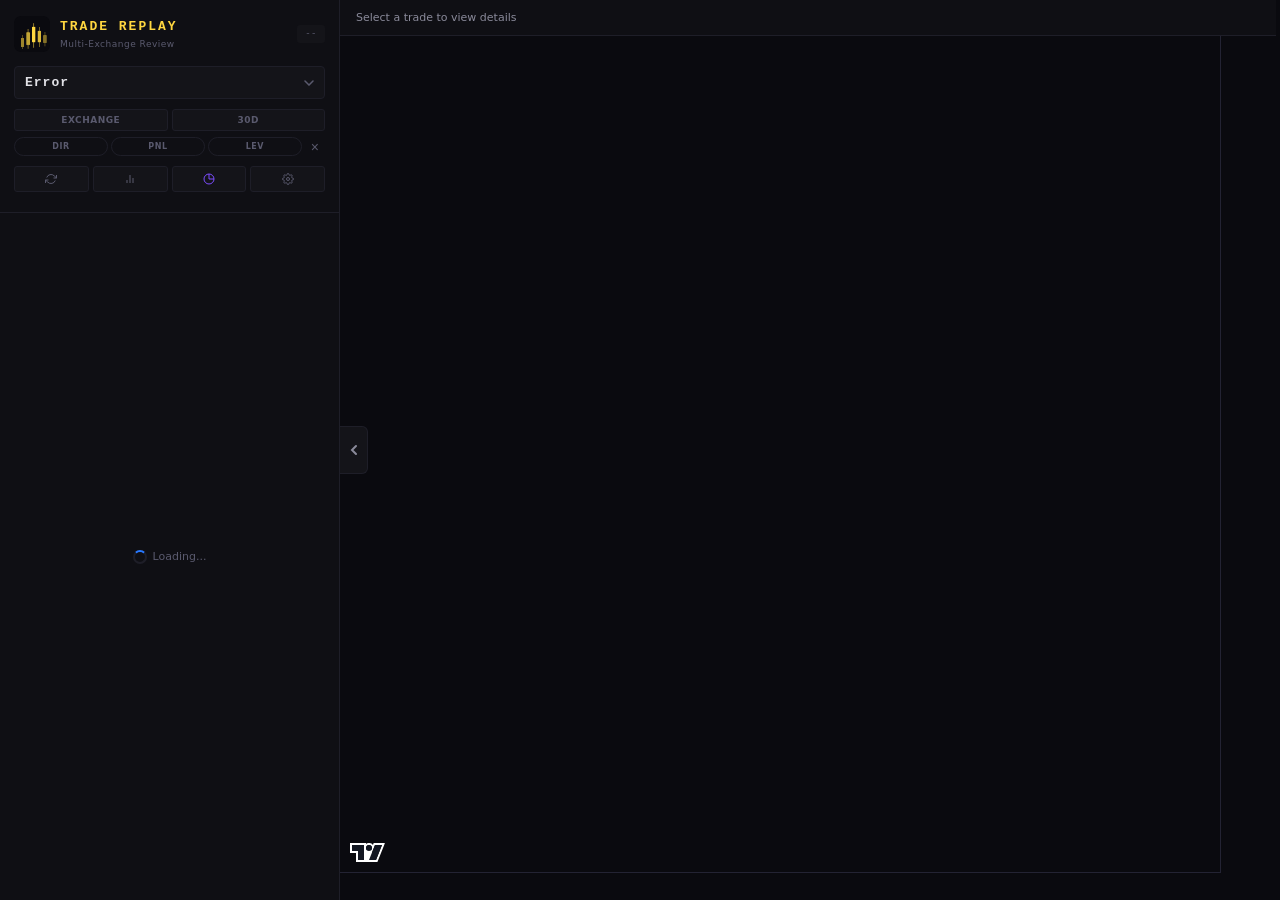
==== static/index.html @ c2395d8b "feat: 更新品牌为 TRADE REPLAY，新增方形logo，更新README - 新增方形黄色K线logo (logo.png, logo.svg) - 品牌名改为 TRADE REPLAY，" ====
<!DOCTYPE html>
<html lang="zh-CN">
<head>
    <meta charset="UTF-8">
    <meta name="viewport" content="width=device-width, initial-scale=1.0, maximum-scale=1.0, user-scalable=no">
    <meta name="apple-mobile-web-app-capable" content="yes">
    <meta name="apple-mobile-web-app-status-bar-style" content="black-translucent">
    <title>Trade Replay</title>
    <script src="/static/js/lightweight-charts.standalone.production.js"></script>
    <script src="/static/js/chart.umd.min.js"></script>
    <link rel="stylesheet" href="/static/css/style.css?v=17">
</head>
<body>
    <div class="app">
        <div class="sidebar" id="sidebar">
            <div class="header">
                <div class="header-brand">
                    <img src="/static/logo.png" class="brand-logo" alt="logo">
                    <div class="brand-info">
                        <span class="brand-name">TRADE REPLAY</span>
                        <span class="brand-sub">Multi-Exchange Review</span>
                    </div>
                    <span class="header-badge" id="totalBadge">--</span>
                </div>
                <div class="ticker-row">
                    <select id="symbolSelect" class="ticker-select">
                        <option>Loading...</option>
                    </select>
                </div>
                <div class="filter-bar">
                    <select id="exchangeSelect" class="f-select">
                        <option value="">EXCHANGE</option>
                        <option value="OKX">OKX</option>
                        <option value="Bybit">Bybit</option>
                        <option value="Bitget">Bitget</option>
                    </select>
                    <select id="daysSelect" class="f-select">
                        <option value="7">7D</option>
                        <option value="14">14D</option>
                        <option value="30" selected>30D</option>
                        <option value="60">60D</option>
                        <option value="90">90D</option>
                        <option value="180">180D</option>
                        <option value="365">1Y</option>
                    </select>
                </div>
                <div class="filter-bar filter-pills">
                    <select id="directionSelect" class="f-pill">
                        <option value="">DIR</option>
                        <option value="long">LONG</option>
                        <option value="short">SHORT</option>
                    </select>
                    <select id="pnlSelect" class="f-pill">
                        <option value="">PNL</option>
                        <option value="win">WIN</option>
                        <option value="loss">LOSS</option>
                    </select>
                    <select id="leverageSelect" class="f-pill">
                        <option value="">LEV</option>
                        <option value="5">≥5x</option>
                        <option value="10">≥10x</option>
                        <option value="20">≥20x</option>
                        <option value="50">≥50x</option>
                        <option value="100">≥100x</option>
                    </select>
                    <button class="f-clear" id="clearFiltersBtn" title="Clear">&times;</button>
                </div>
                <div class="controls">
                    <button id="refreshBtn" class="ctrl-btn">
                        <svg width="12" height="12" viewBox="0 0 24 24" fill="none" stroke="currentColor" stroke-width="2"><path d="M23 4v6h-6"/><path d="M1 20v-6h6"/><path d="M3.51 9a9 9 0 0 1 14.85-3.36L23 10M1 14l4.64 4.36A9 9 0 0 0 20.49 15"/></svg>
                    </button>
                    <button id="statsBtn" class="ctrl-btn">
                        <svg width="12" height="12" viewBox="0 0 24 24" fill="none" stroke="currentColor" stroke-width="2"><path d="M18 20V10"/><path d="M12 20V4"/><path d="M6 20v-6"/></svg>
                    </button>
                    <button id="aiAnalyzeBtn" class="ctrl-btn ai">
                        <svg width="12" height="12" viewBox="0 0 24 24" fill="none" stroke="currentColor" stroke-width="2"><path d="M12 2a10 10 0 1 0 10 10H12V2z"/><path d="M12 2a10 10 0 0 1 10 10"/></svg>
                    </button>
                    <button id="settingsBtn" class="ctrl-btn">
                        <svg width="12" height="12" viewBox="0 0 24 24" fill="none" stroke="currentColor" stroke-width="2"><circle cx="12" cy="12" r="3"/><path d="M19.4 15a1.65 1.65 0 0 0 .33 1.82l.06.06a2 2 0 0 1 0 2.83 2 2 0 0 1-2.83 0l-.06-.06a1.65 1.65 0 0 0-1.82-.33 1.65 1.65 0 0 0-1 1.51V21a2 2 0 0 1-2 2 2 2 0 0 1-2-2v-.09A1.65 1.65 0 0 0 9 19.4a1.65 1.65 0 0 0-1.82.33l-.06.06a2 2 0 0 1-2.83 0 2 2 0 0 1 0-2.83l.06-.06A1.65 1.65 0 0 0 4.68 15a1.65 1.65 0 0 0-1.51-1H3a2 2 0 0 1-2-2 2 2 0 0 1 2-2h.09A1.65 1.65 0 0 0 4.6 9a1.65 1.65 0 0 0-.33-1.82l-.06-.06a2 2 0 0 1 0-2.83 2 2 0 0 1 2.83 0l.06.06A1.65 1.65 0 0 0 9 4.68a1.65 1.65 0 0 0 1-1.51V3a2 2 0 0 1 2-2 2 2 0 0 1 2 2v.09a1.65 1.65 0 0 0 1 1.51 1.65 1.65 0 0 0 1.82-.33l.06-.06a2 2 0 0 1 2.83 0 2 2 0 0 1 0 2.83l-.06.06A1.65 1.65 0 0 0 19.4 9a1.65 1.65 0 0 0 1.51 1H21a2 2 0 0 1 2 2 2 2 0 0 1-2 2h-.09a1.65 1.65 0 0 0-1.51 1z"/></svg>
                    </button>
                </div>
                <div class="stats" id="stats"></div>
            </div>
            <div class="trade-list" id="tradeList">
                <div class="loading"><div class="spinner"></div>Loading...</div>
            </div>
        </div>

        <button class="sidebar-toggle" id="sidebarToggle" onclick="toggleSidebar()">
            <svg width="12" height="12" viewBox="0 0 12 12" fill="currentColor">
                <path d="M8 2L4 6l4 4" stroke="currentColor" stroke-width="2" fill="none" stroke-linecap="round"/>
            </svg>
        </button>

        <div class="main">
            <div class="chart-header" id="chartHeader">
                <span class="info">Select a trade to view details</span>
            </div>
            <div class="replay-bar" id="replayBar" style="display:none;">
                <button class="replay-btn" id="replayPlayBtn" onclick="App.replay.toggle()">Play</button>
                <div class="replay-speeds">
                    <button class="replay-speed active" data-speed="1" onclick="App.replay.setSpeed(1)">1x</button>
                    <button class="replay-speed" data-speed="2" onclick="App.replay.setSpeed(2)">2x</button>
                    <button class="replay-speed" data-speed="5" onclick="App.replay.setSpeed(5)">5x</button>
                    <button class="replay-speed" data-speed="10" onclick="App.replay.setSpeed(10)">10x</button>
                </div>
                <div class="replay-progress-wrap">
                    <div class="replay-progress" id="replayProgress"></div>
                </div>
                <span class="replay-counter" id="replayCounter">0/0</span>
                <button class="replay-close" onclick="App.replay.stop()">&times;</button>
            </div>
            <div class="chart-container">
                <div id="chart"></div>
            </div>
        </div>

        <!-- Stats Panel -->
        <div class="side-panel stats-panel" id="statsPanel">
            <div class="panel-header">
                <h2>Statistics</h2>
                <button class="close-btn" id="closeStatsBtn">&times;</button>
            </div>
            <div class="panel-content" id="statsContent"></div>
        </div>

        <!-- AI Panel -->
        <div class="side-panel ai-panel" id="aiPanel">
            <div class="panel-header">
                <h2>AI Coach</h2>
                <button class="close-btn" id="closeAiPanel">&times;</button>
            </div>
            <div class="panel-content" id="aiContent">
                <div id="aiWeekHeader" style="font-size:10px;color:#5a5a6e;margin-bottom:12px;display:none;">
                    <span id="aiWeekLabel"></span>
                    <span id="aiWeekStats" style="margin-left:8px;"></span>
                </div>
                <div class="ai-loading" id="aiLoading">
                    <div class="spinner"></div>
                    <span>Loading analysis...</span>
                </div>
                <div class="ai-result" id="aiResult" style="display: none;"></div>
                <div id="aiHistorySection" style="margin-top:16px;display:none;">
                    <div style="font-size:9px;color:#5a5a6e;text-transform:uppercase;letter-spacing:1px;margin-bottom:8px;border-top:1px solid #1e1e28;padding-top:12px;">Past Weeks</div>
                    <div id="aiHistoryList"></div>
                </div>
            </div>
        </div>

        <!-- Settings Panel -->
        <div class="side-panel settings-panel" id="settingsPanel">
            <div class="panel-header">
                <h2>Settings</h2>
                <button class="close-btn" id="closeSettingsBtn">&times;</button>
            </div>
            <div class="panel-content settings-content">
                <!-- Status Row -->
                <div class="settings-status-row">
                    <div class="status-dot-group">
                        <div class="status-dot" id="okxStatusDot"></div>
                        <span>OKX</span>
                    </div>
                    <div class="status-dot-group">
                        <div class="status-dot" id="bybitStatusDot"></div>
                        <span>Bybit</span>
                    </div>
                    <div class="status-dot-group">
                        <div class="status-dot" id="bitgetStatusDot"></div>
                        <span>Bitget</span>
                    </div>
                    <div class="status-dot-group">
                        <div class="status-dot" id="aiStatusDot"></div>
                        <span>AI</span>
                    </div>
                </div>

                <!-- Exchanges Section -->
                <div class="settings-section">
                    <div class="settings-section-header" onclick="App.toggleSection('exchanges')">
                        <span class="section-title">
                            <svg width="12" height="12" viewBox="0 0 24 24" fill="none" stroke="currentColor" stroke-width="2"><path d="M12 2L2 7l10 5 10-5-10-5zM2 17l10 5 10-5M2 12l10 5 10-5"/></svg>
                            Exchanges
                        </span>
                        <svg class="section-arrow" id="exchangesArrow" width="12" height="12" viewBox="0 0 24 24" fill="none" stroke="currentColor" stroke-width="2"><polyline points="6 9 12 15 18 9"/></svg>
                    </div>
                    <div class="settings-section-body" id="exchangesBody">
                        <!-- OKX -->
                        <div class="settings-block">
                            <div class="settings-block-title">
                                <span class="tag tag-okx">OKX</span>
                                API Configuration
                            </div>
                            <div class="form-row">
                                <label>API Key</label>
                                <div class="input-group">
                                    <input type="password" id="okxApiKey" placeholder="API Key">
                                    <button class="eye-btn" onclick="App.togglePassword('okxApiKey')">
                                        <svg width="14" height="14" viewBox="0 0 24 24" fill="none" stroke="currentColor" stroke-width="2">
                                            <path d="M1 12s4-8 11-8 11 8 11 8-4 8-11 8-11-8-11-8z"></path>
                                            <circle cx="12" cy="12" r="3"></circle>
                                        </svg>
                                    </button>
                                </div>
                                <div class="form-hint">Current: <code id="okxKeyMasked">--</code></div>
                            </div>
                            <div class="form-row">
                                <label>Secret Key</label>
                                <div class="input-group">
                                    <input type="password" id="okxSecretKey" placeholder="Secret Key">
                                    <button class="eye-btn" onclick="App.togglePassword('okxSecretKey')">
                                        <svg width="14" height="14" viewBox="0 0 24 24" fill="none" stroke="currentColor" stroke-width="2">
                                            <path d="M1 12s4-8 11-8 11 8 11 8-4 8-11 8-11-8-11-8z"></path>
                                            <circle cx="12" cy="12" r="3"></circle>
                                        </svg>
                                    </button>
                                </div>
                                <div class="form-hint">Current: <code id="okxSecretMasked">--</code></div>
                            </div>
                            <div class="form-row">
                                <label>Passphrase</label>
                                <div class="input-group">
                                    <input type="password" id="okxPassphrase" placeholder="Passphrase">
                                </div>
                                <div class="form-hint">Current: <code id="okxPassphraseMasked">--</code></div>
                            </div>
                            <div class="form-actions">
                                <button onclick="App.saveExchangeConfig('okx')" class="btn btn-primary">Save</button>
                            </div>
                        </div>

                        <!-- Bybit -->
                        <div class="settings-block">
                            <div class="settings-block-title">
                                <span class="tag tag-bybit">Bybit</span>
                                API Configuration
                            </div>
                            <div class="form-row">
                                <label>API Key</label>
                                <div class="input-group">
                                    <input type="password" id="bybitApiKey" placeholder="API Key">
                                    <button class="eye-btn" onclick="App.togglePassword('bybitApiKey')">
                                        <svg width="14" height="14" viewBox="0 0 24 24" fill="none" stroke="currentColor" stroke-width="2">
                                            <path d="M1 12s4-8 11-8 11 8 11 8-4 8-11 8-11-8-11-8z"></path>
                                            <circle cx="12" cy="12" r="3"></circle>
                                        </svg>
                                    </button>
                                </div>
                                <div class="form-hint">Current: <code id="bybitKeyMasked">--</code></div>
                            </div>
                            <div class="form-row">
                                <label>Secret Key</label>
                                <div class="input-group">
                                    <input type="password" id="bybitSecretKey" placeholder="Secret Key">
                                    <button class="eye-btn" onclick="App.togglePassword('bybitSecretKey')">
                                        <svg width="14" height="14" viewBox="0 0 24 24" fill="none" stroke="currentColor" stroke-width="2">
                                            <path d="M1 12s4-8 11-8 11 8 11 8-4 8-11 8-11-8-11-8z"></path>
                                            <circle cx="12" cy="12" r="3"></circle>
                                        </svg>
                                    </button>
                                </div>
                                <div class="form-hint">Current: <code id="bybitSecretMasked">--</code></div>
                            </div>
                            <div class="form-actions">
                                <button onclick="App.saveExchangeConfig('bybit')" class="btn btn-primary">Save</button>
                            </div>
                        </div>

                        <!-- Bitget -->
                        <div class="settings-block">
                            <div class="settings-block-title">
                                <span class="tag tag-bitget">Bitget</span>
                                API Configuration
                            </div>
                            <div class="form-row">
                                <label>API Key</label>
                                <div class="input-group">
                                    <input type="password" id="bitgetApiKey" placeholder="API Key">
                                    <button class="eye-btn" onclick="App.togglePassword('bitgetApiKey')">
                                        <svg width="14" height="14" viewBox="0 0 24 24" fill="none" stroke="currentColor" stroke-width="2">
                                            <path d="M1 12s4-8 11-8 11 8 11 8-4 8-11 8-11-8-11-8z"></path>
                                            <circle cx="12" cy="12" r="3"></circle>
                                        </svg>
                                    </button>
                                </div>
                                <div class="form-hint">Current: <code id="bitgetKeyMasked">--</code></div>
                            </div>
                            <div class="form-row">
                                <label>Secret Key</label>
                                <div class="input-group">
                                    <input type="password" id="bitgetSecretKey" placeholder="Secret Key">
                                    <button class="eye-btn" onclick="App.togglePassword('bitgetSecretKey')">
                                        <svg width="14" height="14" viewBox="0 0 24 24" fill="none" stroke="currentColor" stroke-width="2">
                                            <path d="M1 12s4-8 11-8 11 8 11 8-4 8-11 8-11-8-11-8z"></path>
                                            <circle cx="12" cy="12" r="3"></circle>
                                        </svg>
                                    </button>
                                </div>
                                <div class="form-hint">Current: <code id="bitgetSecretMasked">--</code></div>
                            </div>
                            <div class="form-row">
                                <label>Passphrase</label>
                                <div class="input-group">
                                    <input type="password" id="bitgetPassphrase" placeholder="Passphrase">
                                    <button class="eye-btn" onclick="App.togglePassword('bitgetPassphrase')">
                                        <svg width="14" height="14" viewBox="0 0 24 24" fill="none" stroke="currentColor" stroke-width="2">
                                            <path d="M1 12s4-8 11-8 11 8 11 8-4 8-11 8-11-8-11-8z"></path>
                                            <circle cx="12" cy="12" r="3"></circle>
                                        </svg>
                                    </button>
                                </div>
                            </div>
                            <div class="form-actions">
                                <button onclick="App.saveExchangeConfig('bitget')" class="btn btn-primary">Save</button>
                            </div>
                        </div>
                    </div>
                </div>

                <!-- AI Section -->
                <div class="settings-section">
                    <div class="settings-section-header" onclick="App.toggleSection('ai')">
                        <span class="section-title">
                            <svg width="12" height="12" viewBox="0 0 24 24" fill="none" stroke="currentColor" stroke-width="2"><path d="M12 2a4 4 0 0 0-4 4v2H6a2 2 0 0 0-2 2v10a2 2 0 0 0 2 2h12a2 2 0 0 0 2-2V10a2 2 0 0 0-2-2h-2V6a4 4 0 0 0-4-4z"/><circle cx="12" cy="15" r="2"/></svg>
                            AI Coach
                        </span>
                        <svg class="section-arrow" id="aiArrow" width="12" height="12" viewBox="0 0 24 24" fill="none" stroke="currentColor" stroke-width="2"><polyline points="6 9 12 15 18 9"/></svg>
                    </div>
                    <div class="settings-section-body" id="aiBody">
                        <div class="settings-block">
                            <div class="settings-block-title">
                                <span class="tag tag-ai">AI</span>
                                LLM Configuration
                            </div>
                            <div class="form-row">
                                <label>Base URL</label>
                                <div class="input-group">
                                    <input type="text" id="aiBaseUrl" placeholder="https://api.openai.com/v1">
                                </div>
                            </div>
                            <div class="form-row">
                                <label>API Key</label>
                                <div class="input-group">
                                    <input type="password" id="aiApiKey" placeholder="sk-...">
                                    <button class="eye-btn" onclick="App.togglePassword('aiApiKey')">
                                        <svg width="14" height="14" viewBox="0 0 24 24" fill="none" stroke="currentColor" stroke-width="2">
                                            <path d="M1 12s4-8 11-8 11 8 11 8-4 8-11 8-11-8-11-8z"></path>
                                            <circle cx="12" cy="12" r="3"></circle>
                                        </svg>
                                    </button>
                                </div>
                                <div class="form-hint">Current: <code id="aiKeyMasked">--</code></div>
                            </div>
                            <div class="form-row">
                                <label>Model</label>
                                <div class="input-group">
                                    <input type="text" id="aiModel" placeholder="gpt-4o">
                                </div>
                            </div>
                            <div class="form-actions">
                                <button onclick="App.saveAiConfig()" class="btn btn-primary">Save</button>
                                <button onclick="App.testAi()" class="btn btn-secondary">Test</button>
                            </div>
                            <div class="form-status" id="aiStatus"></div>
                            <div class="preset-row">
                                <span class="preset-label">Presets:</span>
                                <button class="preset-btn" onclick="App.fillAiExample('https://api.deepseek.com/v1', 'deepseek-chat')">DeepSeek</button>
                                <button class="preset-btn" onclick="App.fillAiExample('https://api.openai.com/v1', 'gpt-4o')">OpenAI</button>
                                <button class="preset-btn" onclick="App.fillAiExample('https://api.groq.com/openai/v1', 'llama-3.1-70b-versatile')">Groq</button>
                            </div>
                        </div>
                    </div>
                </div>
            </div>
        </div>

        <!-- Trade Review Panel -->
        <div class="side-panel review-panel" id="reviewPanel">
            <div class="panel-header">
                <h2>AI Review</h2>
                <button class="close-btn" id="closeReviewBtn">&times;</button>
            </div>
            <div class="panel-content" id="reviewContent"></div>
        </div>
    </div>

    <script src="/static/js/utils.js?v=16"></script>
    <script src="/static/js/api.js?v=16"></script>
    <script src="/static/js/chart.js?v=16"></script>
    <script src="/static/js/trades.js?v=16"></script>
    <script src="/static/js/app.js?v=16"></script>
</body>
</html>
---- static/css/style.css ----
/* ─── Variables ────────────────────────────────────────────────────────── */
:root {
    --bg: #0a0a0f;
    --bg2: #0f0f14;
    --bg3: #141419;
    --bg4: #1a1a21;
    --border: #1e1e28;
    --border2: #28283a;
    --text: #e1e1e6;
    --text2: #8a8a9a;
    --text3: #5a5a6e;
    --green: #00c853;
    --green-dim: rgba(0, 200, 83, 0.08);
    --red: #ff3d3d;
    --red-dim: rgba(255, 61, 61, 0.08);
    --blue: #2979ff;
    --blue-dim: rgba(41, 121, 255, 0.08);
    --gold: #c8a24c;
    --gold-dim: rgba(200, 162, 76, 0.06);
    --purple: #7c4dff;
    --purple-dim: rgba(124, 77, 255, 0.08);
    --okx: #9a9aa0;
    --bybit: #f7a600;
    --bitget: #00d4aa;
    --radius: 6px;
    --transition: 0.15s ease;
}

/* ─── Reset ────────────────────────────────────────────────────────────── */
* { margin: 0; padding: 0; box-sizing: border-box; }

body {
    background: var(--bg);
    color: var(--text);
    font-family: -apple-system, BlinkMacSystemFont, 'Inter', system-ui, sans-serif;
    height: 100vh;
    height: 100dvh;
    overflow: hidden;
    -webkit-font-smoothing: antialiased;
    font-size: 13px;
    line-height: 1.4;
}

.app { display: flex; height: 100vh; height: 100dvh; }

/* ─── Sidebar ──────────────────────────────────────────────────────────── */
.sidebar {
    width: 340px;
    min-width: 340px;
    background: var(--bg2);
    border-right: 1px solid var(--border);
    display: flex;
    flex-direction: column;
    position: relative;
    transition: width 0.3s ease, min-width 0.3s ease;
}

.sidebar.collapsed {
    width: 0;
    min-width: 0;
    overflow: hidden;
}

.sidebar-toggle {
    position: absolute;
    left: 340px;
    top: 50%;
    transform: translateY(-50%);
    width: 28px;
    height: 48px;
    background: var(--bg3);
    border: 1px solid var(--border);
    border-left: none;
    border-radius: 0 6px 6px 0;
    cursor: pointer;
    display: flex;
    align-items: center;
    justify-content: center;
    color: var(--text2);
    z-index: 10;
    transition: left 0.3s ease, background 0.2s;
}

.sidebar-toggle:hover {
    background: var(--bg4);
    color: var(--text);
}

.sidebar.collapsed ~ .sidebar-toggle {
    left: 0;
}

.sidebar.collapsed ~ .sidebar-toggle svg {
    transform: rotate(180deg);
}

.header {
    padding: 14px;
    border-bottom: 1px solid var(--border);
}

/* ─── Header ──────────────────────────────────────────────────────────── */
.header {
    padding: 16px 14px 12px;
    border-bottom: 1px solid var(--border);
}

.header-brand {
    display: flex;
    align-items: center;
    gap: 10px;
    margin-bottom: 14px;
}

.brand-logo {
    width: 36px;
    height: 36px;
    border-radius: 6px;
    object-fit: cover;
    flex-shrink: 0;
}

.brand-info {
    display: flex;
    flex-direction: column;
    flex: 1;
    min-width: 0;
}

.brand-name {
    font-size: 13px;
    font-weight: 700;
    color: #ffd740;
    letter-spacing: 2px;
    font-family: 'SF Mono', 'JetBrains Mono', 'Fira Code', monospace;
}

.brand-sub {
    font-size: 9px;
    color: var(--text3);
    letter-spacing: 0.5px;
    margin-top: 2px;
}

.header-badge {
    font-size: 9px;
    font-family: 'SF Mono', 'JetBrains Mono', monospace;
    color: var(--text3);
    background: var(--bg3);
    padding: 3px 8px;
    border-radius: 3px;
    letter-spacing: 0.5px;
    flex-shrink: 0;
}

/* ─── Ticker Select ──────────────────────────────────────────────────── */
.ticker-row {
    margin-bottom: 10px;
}

.ticker-select {
    width: 100%;
    background: var(--bg3);
    border: 1px solid var(--border);
    color: var(--text);
    padding: 8px 28px 8px 10px;
    border-radius: 4px;
    font-size: 13px;
    font-weight: 700;
    font-family: 'SF Mono', 'JetBrains Mono', monospace;
    letter-spacing: 1px;
    cursor: pointer;
    transition: border-color var(--transition);
    appearance: none;
    background-image: url("data:image/svg+xml,%3Csvg width='10' height='6' viewBox='0 0 10 6' fill='none' xmlns='http://www.w3.org/2000/svg'%3E%3Cpath d='M1 1L5 5L9 1' stroke='%235a5a6e' stroke-width='1.5' stroke-linecap='round'/%3E%3C/svg%3E");
    background-repeat: no-repeat;
    background-position: right 10px center;
}
.ticker-select:hover { border-color: var(--border2); }
.ticker-select:focus { outline: none; border-color: var(--blue); }

/* ─── Filter Bar ─────────────────────────────────────────────────────── */
.filter-bar {
    display: flex;
    gap: 4px;
    margin-bottom: 6px;
}

.f-select {
    flex: 1;
    background: var(--bg3);
    border: 1px solid var(--border);
    color: var(--text3);
    padding: 5px 8px;
    border-radius: 3px;
    font-size: 9px;
    font-weight: 600;
    font-family: inherit;
    letter-spacing: 0.5px;
    cursor: pointer;
    transition: all var(--transition);
    appearance: none;
    text-align: center;
}
.f-select:hover { border-color: var(--border2); color: var(--text2); }
.f-select:focus { outline: none; border-color: var(--blue); }

.filter-pills { gap: 3px; margin-bottom: 10px; }

.f-pill {
    flex: 1;
    background: transparent;
    border: 1px solid var(--border);
    color: var(--text3);
    padding: 4px 4px;
    border-radius: 10px;
    font-size: 8px;
    font-weight: 700;
    font-family: inherit;
    letter-spacing: 0.5px;
    cursor: pointer;
    transition: all var(--transition);
    appearance: none;
    text-align: center;
    min-width: 0;
}
.f-pill:hover { border-color: var(--border2); color: var(--text2); }
.f-pill:focus { outline: none; border-color: var(--blue); }
.f-pill.active {
    background: var(--blue-dim);
    border-color: rgba(41,121,255,0.3);
    color: var(--blue);
}

.f-clear {
    background: none;
    border: 1px solid transparent;
    color: var(--text3);
    font-size: 14px;
    cursor: pointer;
    padding: 0 5px;
    border-radius: 10px;
    line-height: 1;
    transition: all var(--transition);
    display: flex;
    align-items: center;
    justify-content: center;
}
.f-clear:hover { color: var(--red); background: var(--red-dim); border-color: rgba(255,61,61,0.2); }
.f-clear.hidden { display: none; }

/* ─── Controls ───────────────────────────────────────────────────────── */
.controls {
    display: flex;
    gap: 4px;
    align-items: center;
}

.ctrl-btn {
    flex: 1;
    background: var(--bg3);
    border: 1px solid var(--border);
    color: var(--text3);
    padding: 6px 0;
    border-radius: 3px;
    cursor: pointer;
    font-family: inherit;
    transition: all var(--transition);
    display: flex;
    align-items: center;
    justify-content: center;
}
.ctrl-btn:hover { border-color: var(--border2); color: var(--text); }
.ctrl-btn.ai { color: var(--purple); }
.ctrl-btn.ai:hover { border-color: rgba(124,77,255,0.3); background: var(--purple-dim); }

/* ─── Stats Summary ────────────────────────────────────────────────────── */
.stats {
    display: grid;
    grid-template-columns: repeat(3, 1fr);
    gap: 4px;
    margin-top: 8px;
}

.stat {
    background: var(--bg3);
    border-radius: 4px;
    padding: 6px 4px;
    text-align: center;
}

.stat .label {
    font-size: 8px;
    color: var(--text3);
    text-transform: uppercase;
    letter-spacing: 0.5px;
}

.stat .value {
    font-size: 13px;
    font-weight: 600;
    margin-top: 1px;
    font-family: 'SF Mono', 'JetBrains Mono', monospace;
}

.stat .value.positive { color: var(--green); }
.stat .value.negative { color: var(--red); }

/* ─── Trade List ───────────────────────────────────────────────────────── */
.trade-list {
    flex: 1;
    overflow-y: auto;
    padding: 6px;
}

.trade-list::-webkit-scrollbar { width: 2px; }
.trade-list::-webkit-scrollbar-thumb { background: var(--border); }

.trade-card {
    background: var(--bg3);
    border: 1px solid transparent;
    border-radius: 4px;
    padding: 8px 10px;
    margin-bottom: 2px;
    cursor: pointer;
    transition: all var(--transition);
    position: relative;
}

.trade-card:hover { background: var(--bg4); }
.trade-card.active { border-color: var(--blue); background: var(--blue-dim); }

.trade-card .top {
    display: flex;
    justify-content: space-between;
    align-items: center;
}

.trade-card .left-tags {
    display: flex;
    align-items: center;
    gap: 4px;
}

.trade-card .dir {
    font-size: 9px;
    font-weight: 600;
    padding: 1px 5px;
    border-radius: 2px;
    text-transform: uppercase;
}

.trade-card .dir.long { background: var(--green-dim); color: var(--green); }
.trade-card .dir.short { background: var(--red-dim); color: var(--red); }

.trade-card .exchange {
    font-size: 8px;
    font-weight: 600;
    padding: 1px 4px;
    border-radius: 2px;
    text-transform: uppercase;
    color: var(--text3);
}

.trade-card .pnl {
    font-size: 12px;
    font-weight: 600;
    font-family: 'SF Mono', 'JetBrains Mono', monospace;
}

.trade-card .pnl.positive { color: var(--green); }
.trade-card .pnl.negative { color: var(--red); }

.trade-card .details {
    display: grid;
    grid-template-columns: 1fr 1fr;
    gap: 2px 8px;
    margin-top: 6px;
    font-size: 10px;
    color: var(--text3);
}

.trade-card .details .val {
    color: var(--text2);
    font-family: 'SF Mono', 'JetBrains Mono', monospace;
    font-size: 9px;
}

/* ─── Main Chart ───────────────────────────────────────────────────────── */
.main {
    flex: 1;
    display: flex;
    flex-direction: column;
    min-width: 0;
}

.chart-header {
    padding: 8px 16px;
    border-bottom: 1px solid var(--border);
    display: flex;
    justify-content: space-between;
    align-items: center;
    min-height: 36px;
    background: var(--bg2);
    flex-shrink: 0;
}

.chart-header .info {
    font-size: 11px;
    color: var(--text2);
}

.chart-header .info strong { color: var(--text); }
.chart-header .info.positive { color: var(--green); }
.chart-header .info.negative { color: var(--red); }

.chart-container { flex: 1; position: relative; }
#chart { width: 100%; height: 100%; }

/* ─── AI Review Button ──────────────────────────────────────────────────── */
.ai-review-btn {
    background: var(--purple-dim);
    border: 1px solid rgba(124, 77, 255, 0.2);
    color: var(--purple);
    padding: 3px 10px;
    border-radius: 3px;
    font-size: 9px;
    font-weight: 600;
    cursor: pointer;
    font-family: inherit;
    letter-spacing: 0.5px;
    text-transform: uppercase;
    transition: all var(--transition);
    white-space: nowrap;
}
.ai-review-btn:hover {
    background: rgba(124, 77, 255, 0.15);
    border-color: var(--purple);
}
.ai-review-btn:disabled {
    opacity: 0.5;
    cursor: wait;
}
.ai-review-btn.done {
    background: rgba(0, 200, 83, 0.08);
    border-color: rgba(0, 200, 83, 0.2);
    color: var(--green);
}

/* ─── Replay Controls ──────────────────────────────────────────────────── */
.replay-trigger {
    background: rgba(41, 121, 255, 0.08);
    border: 1px solid rgba(41, 121, 255, 0.2);
    color: var(--blue);
    padding: 3px 10px;
    border-radius: 3px;
    font-size: 9px;
    font-weight: 600;
    cursor: pointer;
    font-family: inherit;
    letter-spacing: 0.5px;
    text-transform: uppercase;
    transition: all var(--transition);
    white-space: nowrap;
}
.replay-trigger:hover {
    background: rgba(41, 121, 255, 0.15);
    border-color: var(--blue);
}

.replay-bar {
    display: flex;
    align-items: center;
    gap: 8px;
    padding: 6px 16px;
    background: var(--bg3);
    border-bottom: 1px solid var(--border);
    flex-shrink: 0;
}

.replay-btn {
    background: var(--blue-dim);
    border: 1px solid rgba(41, 121, 255, 0.2);
    color: var(--blue);
    padding: 4px 14px;
    border-radius: 3px;
    font-size: 10px;
    font-weight: 600;
    cursor: pointer;
    font-family: inherit;
    min-width: 56px;
    transition: all var(--transition);
}
.replay-btn:hover { background: rgba(41, 121, 255, 0.2); }

.replay-speeds {
    display: flex;
    gap: 2px;
}
.replay-speed {
    background: var(--bg4);
    border: 1px solid transparent;
    color: var(--text3);
    padding: 3px 8px;
    border-radius: 3px;
    font-size: 9px;
    font-weight: 600;
    cursor: pointer;
    font-family: monospace;
    transition: all var(--transition);
}
.replay-speed.active {
    background: var(--blue-dim);
    border-color: rgba(41, 121, 255, 0.3);
    color: var(--blue);
}
.replay-speed:hover { color: var(--text2); }

.replay-progress-wrap {
    flex: 1;
    height: 4px;
    background: var(--bg4);
    border-radius: 2px;
    overflow: hidden;
}
.replay-progress {
    height: 100%;
    width: 0;
    background: var(--blue);
    border-radius: 2px;
    transition: width 0.1s linear;
}

.replay-counter {
    font-size: 9px;
    font-family: monospace;
    color: var(--text3);
    min-width: 50px;
    text-align: right;
}

.replay-close {
    background: none;
    border: none;
    color: var(--text3);
    font-size: 16px;
    cursor: pointer;
    padding: 0 4px;
    line-height: 1;
}
.replay-close:hover { color: var(--text); }

/* ─── Loading ──────────────────────────────────────────────────────────── */
.loading {
    display: flex;
    align-items: center;
    justify-content: center;
    height: 100%;
    color: var(--text3);
    font-size: 11px;
    gap: 6px;
}

.spinner {
    width: 14px;
    height: 14px;
    border: 2px solid var(--border);
    border-top-color: var(--blue);
    border-radius: 50%;
    animation: spin 0.6s linear infinite;
}

@keyframes spin { to { transform: rotate(360deg); } }

.empty {
    text-align: center;
    padding: 32px 16px;
    color: var(--text3);
    font-size: 11px;
}

/* ─── Panels (right side, slide animation) ─────────────────────────────── */
.side-panel {
    display: flex;
    flex-direction: column;
    background: var(--bg2);
    border-left: 1px solid var(--border);
    overflow: hidden;
    flex-shrink: 0;
    width: 0;
    opacity: 0;
    transform: translateX(20px);
    transition: width 0.3s cubic-bezier(0.4, 0, 0.2, 1),
                opacity 0.25s ease,
                transform 0.3s cubic-bezier(0.4, 0, 0.2, 1);
    pointer-events: none;
}

.side-panel.open {
    opacity: 1;
    transform: translateX(0);
    pointer-events: auto;
}

.stats-panel.open { width: 400px; }
.ai-panel.open { width: 460px; }
.settings-panel.open { width: 420px; }
.review-panel.open { width: 420px; }

.panel-header {
    display: flex;
    justify-content: space-between;
    align-items: center;
    padding: 12px 16px;
    border-bottom: 1px solid var(--border);
    flex-shrink: 0;
}

.panel-header h2 {
    font-size: 11px;
    font-weight: 600;
    color: var(--text2);
    letter-spacing: 1px;
    text-transform: uppercase;
}

.close-btn {
    background: none;
    border: none;
    color: var(--text3);
    font-size: 18px;
    cursor: pointer;
    width: 24px;
    height: 24px;
    display: flex;
    align-items: center;
    justify-content: center;
    border-radius: 3px;
    transition: all var(--transition);
}

.close-btn:hover { color: var(--text); background: var(--bg3); }

.panel-content {
    flex: 1;
    overflow-y: auto;
    padding: 16px;
}

.panel-content::-webkit-scrollbar { width: 2px; }
.panel-content::-webkit-scrollbar-thumb { background: var(--border); }

/* ─── AI Panel ─────────────────────────────────────────────────────────── */
.ai-loading {
    display: flex;
    flex-direction: column;
    align-items: center;
    justify-content: center;
    height: 160px;
    color: var(--text3);
    font-size: 12px;
    gap: 10px;
}

.ai-result {
    font-size: 12px;
    line-height: 1.7;
    color: var(--text);
}

.ai-result h3 {
    font-size: 12px;
    color: var(--purple);
    margin: 16px 0 8px;
    font-weight: 600;
}

.ai-result strong { font-weight: 600; }
.ai-result .highlight { color: var(--red); }
.ai-result .positive { color: var(--green); }

/* ─── Settings ─────────────────────────────────────────────────────────── */
.settings-content { padding: 12px 16px; }

.settings-status-row {
    display: flex;
    gap: 16px;
    padding: 10px 12px;
    background: var(--bg3);
    border-radius: 4px;
    margin-bottom: 16px;
}

.status-dot-group {
    display: flex;
    align-items: center;
    gap: 6px;
    font-size: 10px;
    color: var(--text3);
    font-weight: 500;
    text-transform: uppercase;
    letter-spacing: 0.5px;
}

.status-dot {
    width: 6px;
    height: 6px;
    border-radius: 50%;
    background: var(--text3);
    transition: all var(--transition);
}

.status-dot.active {
    background: var(--green);
    box-shadow: 0 0 6px rgba(0, 200, 83, 0.4);
}

.settings-block {
    margin-bottom: 12px;
    padding: 12px;
    background: var(--bg3);
    border: 1px solid var(--border);
    border-radius: 4px;
}

.settings-block-title {
    font-size: 10px;
    font-weight: 600;
    color: var(--text2);
    text-transform: uppercase;
    letter-spacing: 0.5px;
    margin-bottom: 12px;
    display: flex;
    align-items: center;
    gap: 6px;
}

.tag {
    font-size: 8px;
    font-weight: 700;
    padding: 2px 5px;
    border-radius: 2px;
    text-transform: uppercase;
    letter-spacing: 0.3px;
}

.tag-okx { background: rgba(154, 154, 160, 0.1); color: var(--okx); }
.tag-bybit { background: rgba(247, 166, 0, 0.1); color: var(--bybit); }
.tag-bitget { background: rgba(0, 212, 170, 0.1); color: var(--bitget); }
.tag-ai { background: var(--purple-dim); color: var(--purple); }

/* ─── Settings Sections (Collapsible) ─────────────────────────────────── */
.settings-section {
    margin-bottom: 8px;
    border: 1px solid var(--border);
    border-radius: 4px;
    overflow: hidden;
}

.settings-section-header {
    display: flex;
    align-items: center;
    justify-content: space-between;
    padding: 10px 12px;
    background: var(--bg2);
    cursor: pointer;
    user-select: none;
    transition: background var(--transition);
}

.settings-section-header:hover {
    background: var(--bg3);
}

.section-title {
    display: flex;
    align-items: center;
    gap: 8px;
    font-size: 10px;
    font-weight: 600;
    color: var(--text2);
    text-transform: uppercase;
    letter-spacing: 0.5px;
}

.section-title svg {
    color: var(--text3);
}

.section-arrow {
    color: var(--text3);
    transition: transform 0.3s cubic-bezier(0.4, 0, 0.2, 1);
}

.settings-section.collapsed .section-arrow {
    transform: rotate(-90deg);
}

.settings-section-body {
    padding: 8px;
    background: var(--bg);
    max-height: 600px;
    opacity: 1;
    overflow: hidden;
    transition: max-height 0.35s cubic-bezier(0.4, 0, 0.2, 1),
                opacity 0.25s ease,
                padding 0.3s ease;
}

.settings-section.collapsed .settings-section-body {
    max-height: 0;
    opacity: 0;
    padding-top: 0;
    padding-bottom: 0;
}

.form-row { margin-bottom: 10px; }

.form-row label {
    display: block;
    font-size: 9px;
    font-weight: 600;
    color: var(--text3);
    text-transform: uppercase;
    letter-spacing: 0.5px;
    margin-bottom: 4px;
}

.input-group {
    display: flex;
    position: relative;
}

.input-group input {
    flex: 1;
    background: var(--bg);
    border: 1px solid var(--border);
    color: var(--text);
    padding: 7px 10px;
    border-radius: 3px;
    font-size: 11px;
    font-family: 'SF Mono', 'JetBrains Mono', monospace;
    transition: border-color var(--transition);
}

.input-group input:focus {
    outline: none;
    border-color: var(--blue);
}

.input-group input::placeholder { color: var(--text3); }

.eye-btn {
    position: absolute;
    right: 6px;
    top: 50%;
    transform: translateY(-50%);
    background: none;
    border: none;
    color: var(--text3);
    cursor: pointer;
    padding: 2px;
    display: flex;
    align-items: center;
}

.eye-btn:hover { color: var(--text2); }

.form-hint {
    font-size: 9px;
    color: var(--text3);
    margin-top: 3px;
}

.form-hint code {
    font-family: 'SF Mono', 'JetBrains Mono', monospace;
    color: var(--text2);
    background: var(--bg);
    padding: 1px 4px;
    border-radius: 2px;
    font-size: 9px;
}

.form-actions {
    display: flex;
    gap: 6px;
    margin-top: 10px;
}

.btn {
    flex: 1;
    padding: 6px 12px;
    border-radius: 3px;
    font-size: 10px;
    font-weight: 600;
    cursor: pointer;
    font-family: inherit;
    transition: all var(--transition);
    text-transform: uppercase;
    letter-spacing: 0.5px;
}

.btn-primary {
    background: var(--blue);
    border: 1px solid var(--blue);
    color: white;
}

.btn-primary:hover { background: #1a6aff; }

.btn-secondary {
    background: var(--bg);
    border: 1px solid var(--border);
    color: var(--text2);
}

.btn-secondary:hover { border-color: var(--border2); color: var(--text); }

.form-status {
    font-size: 10px;
    min-height: 16px;
    margin-top: 6px;
}

.form-status.success { color: var(--green); }
.form-status.error { color: var(--red); }

.preset-row {
    display: flex;
    align-items: center;
    gap: 6px;
    margin-top: 10px;
    padding-top: 10px;
    border-top: 1px solid var(--border);
}

.preset-label {
    font-size: 9px;
    color: var(--text3);
    text-transform: uppercase;
    letter-spacing: 0.3px;
}

.preset-btn {
    background: var(--bg);
    border: 1px solid var(--border);
    color: var(--text3);
    padding: 3px 8px;
    border-radius: 3px;
    font-size: 9px;
    cursor: pointer;
    transition: all var(--transition);
}

.preset-btn:hover {
    border-color: var(--blue);
    color: var(--text2);
}

/* ─── Stats Panel ──────────────────────────────────────────────────────── */
.stats-section { margin-bottom: 16px; }

.stats-section-title {
    font-size: 9px;
    color: var(--text3);
    text-transform: uppercase;
    letter-spacing: 0.8px;
    margin-bottom: 8px;
    padding-bottom: 4px;
    border-bottom: 1px solid var(--border);
    font-weight: 600;
}

.stats-grid {
    display: grid;
    grid-template-columns: 1fr 1fr;
    gap: 4px;
}

.stats-item {
    background: var(--bg3);
    border-radius: 3px;
    padding: 8px 10px;
}

.stats-item .label {
    font-size: 8px;
    color: var(--text3);
    text-transform: uppercase;
    letter-spacing: 0.3px;
}

.stats-item .value {
    font-size: 13px;
    font-weight: 600;
    margin-top: 2px;
    font-family: 'SF Mono', 'JetBrains Mono', monospace;
}

.stats-item .value.positive { color: var(--green); }
.stats-item .value.negative { color: var(--red); }
.stats-item .value.neutral { color: var(--text); }

.chart-wrapper {
    background: var(--bg3);
    border-radius: 4px;
    padding: 10px;
    margin-bottom: 8px;
    border: 1px solid var(--border);
}

.chart-title {
    font-size: 9px;
    color: var(--text3);
    text-transform: uppercase;
    letter-spacing: 0.5px;
    margin-bottom: 6px;
    font-weight: 600;
}

.chart-wrapper canvas {
    width: 100% !important;
    height: 120px !important;
}

.progress-bar {
    height: 3px;
    background: var(--bg);
    border-radius: 2px;
    margin-top: 6px;
    overflow: hidden;
}

.progress-bar .fill {
    height: 100%;
    border-radius: 2px;
}

.progress-bar .fill.green { background: var(--green); }
.progress-bar .fill.red { background: var(--red); }

.back-btn {
    background: none;
    border: none;
    color: var(--text3);
    font-size: 11px;
    cursor: pointer;
    padding: 2px 4px;
    margin-right: 6px;
    border-radius: 3px;
    transition: all var(--transition);
}

.back-btn:hover { color: var(--text); }

/* ─── Responsive ───────────────────────────────────────────────────────── */
@media (max-width: 768px) {
    .app { flex-direction: column; }
    .sidebar {
        width: 100%;
        min-width: 100%;
        max-height: 45vh;
        border-right: none;
        border-bottom: 1px solid var(--border);
    }
    .main {
        flex: 1;
        min-height: 0;
    }
    .chart-container { min-height: 200px; }
    /* On mobile, panels overlay instead of pushing */
    .side-panel {
        position: fixed;
        top: 0;
        right: 0;
        width: 0 !important;
        height: 100vh;
        height: 100dvh;
        z-index: 100;
        border-left: 1px solid var(--border);
        transform: translateX(100%);
    }
    .side-panel.open {
        width: 100% !important;
        transform: translateX(0);
    }
    .trade-card .details { font-size: 9px; }
    .trade-card .details .val { font-size: 8px; }
}
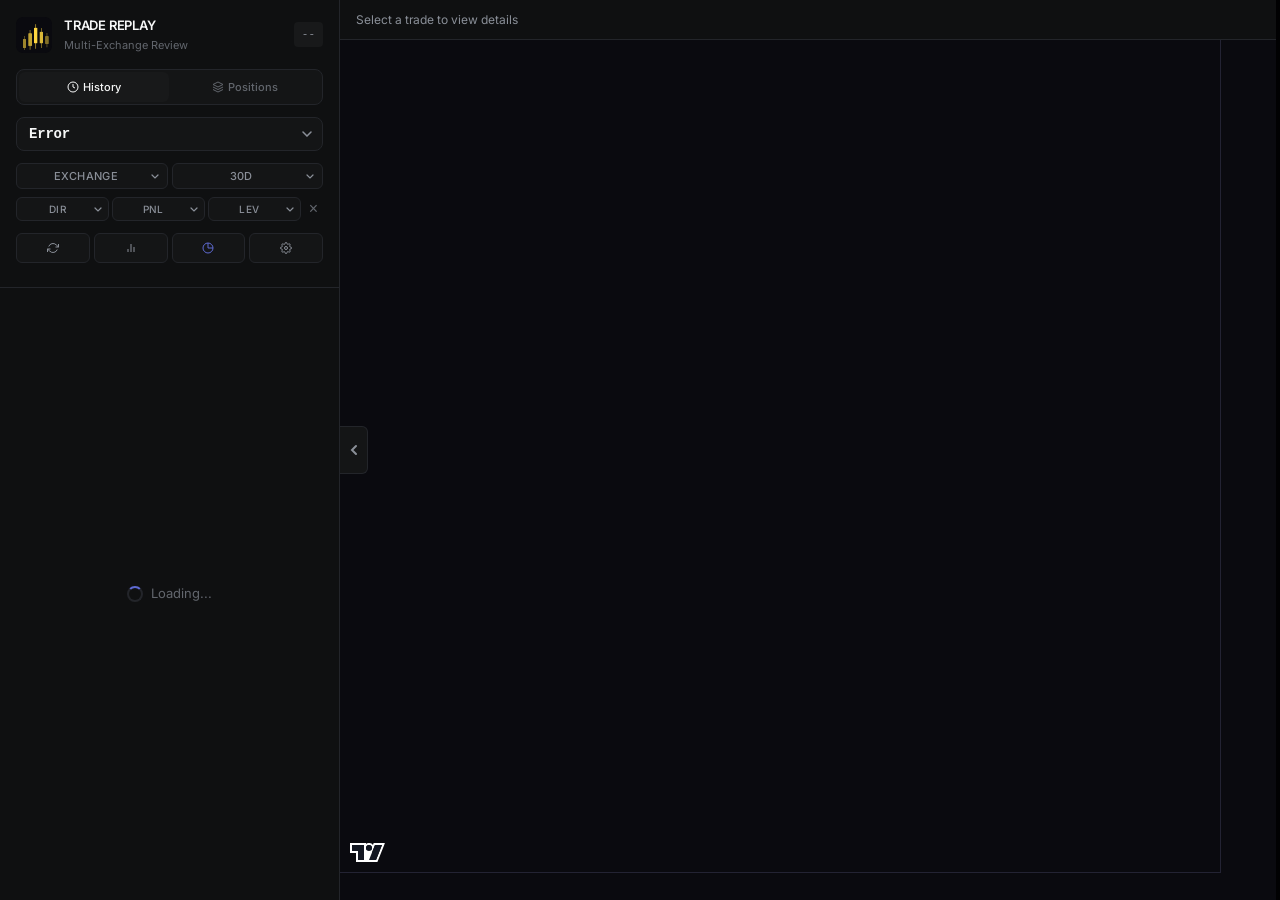
==== commit 0f515628: "feat: real-time position monitoring + UI unification - Real-time position polling (10s interval) wit" ====
--- a/static/index.html
+++ b/static/index.html
@@ -8,81 +8,105 @@
     <title>Trade Replay</title>
     <script src="/static/js/lightweight-charts.standalone.production.js"></script>
     <script src="/static/js/chart.umd.min.js"></script>
-    <link rel="stylesheet" href="/static/css/style.css?v=17">
+    <link rel="stylesheet" href="/static/css/style.css?v=23">
 </head>
 <body>
     <div class="app">
         <div class="sidebar" id="sidebar">
-            <div class="header">
-                <div class="header-brand">
-                    <img src="/static/logo.png" class="brand-logo" alt="logo">
-                    <div class="brand-info">
-                        <span class="brand-name">TRADE REPLAY</span>
-                        <span class="brand-sub">Multi-Exchange Review</span>
-                    </div>
-                    <span class="header-badge" id="totalBadge">--</span>
-                </div>
-                <div class="ticker-row">
-                    <select id="symbolSelect" class="ticker-select">
-                        <option>Loading...</option>
-                    </select>
-                </div>
-                <div class="filter-bar">
-                    <select id="exchangeSelect" class="f-select">
-                        <option value="">EXCHANGE</option>
-                        <option value="OKX">OKX</option>
-                        <option value="Bybit">Bybit</option>
-                        <option value="Bitget">Bitget</option>
-                    </select>
-                    <select id="daysSelect" class="f-select">
-                        <option value="7">7D</option>
-                        <option value="14">14D</option>
-                        <option value="30" selected>30D</option>
-                        <option value="60">60D</option>
-                        <option value="90">90D</option>
-                        <option value="180">180D</option>
-                        <option value="365">1Y</option>
-                    </select>
-                </div>
-                <div class="filter-bar filter-pills">
-                    <select id="directionSelect" class="f-pill">
-                        <option value="">DIR</option>
-                        <option value="long">LONG</option>
-                        <option value="short">SHORT</option>
-                    </select>
-                    <select id="pnlSelect" class="f-pill">
-                        <option value="">PNL</option>
-                        <option value="win">WIN</option>
-                        <option value="loss">LOSS</option>
-                    </select>
-                    <select id="leverageSelect" class="f-pill">
-                        <option value="">LEV</option>
-                        <option value="5">≥5x</option>
-                        <option value="10">≥10x</option>
-                        <option value="20">≥20x</option>
+            <div class="sidebar-content">
+                <!-- Brand Header -->
+                <div class="header">
+                    <div class="header-brand">
+                        <img src="/static/logo.png" class="brand-logo" alt="logo">
+                        <div class="brand-info">
+                            <span class="brand-name">TRADE REPLAY</span>
+                            <span class="brand-sub">Multi-Exchange Review</span>
+                        </div>
+                        <span class="header-badge" id="totalBadge">--</span>
+                    </div>
+
+                    <!-- View Toggle -->
+                    <div class="view-toggle">
+                        <button class="view-tab active" data-view="history" onclick="App.switchView('history')">
+                            <svg width="12" height="12" viewBox="0 0 24 24" fill="none" stroke="currentColor" stroke-width="2"><circle cx="12" cy="12" r="10"/><polyline points="12 6 12 12 16 14"/></svg>
+                            History
+                        </button>
+                        <button class="view-tab" data-view="positions" onclick="App.switchView('positions')">
+                            <svg width="12" height="12" viewBox="0 0 24 24" fill="none" stroke="currentColor" stroke-width="2"><path d="M12 2L2 7l10 5 10-5-10-5z"/><path d="M2 17l10 5 10-5"/><path d="M2 12l10 5 10-5"/></svg>
+                            Positions
+                        </button>
+                    </div>
+
+                    <!-- History View (filters + controls) -->
+                    <div id="historyControls">
+                        <div class="ticker-row">
+                            <select id="symbolSelect" class="ticker-select">
+                                <option>Loading...</option>
+                            </select>
+                        </div>
+                        <div class="filter-bar">
+                            <select id="exchangeSelect" class="f-select">
+                                <option value="">EXCHANGE</option>
+                                <option value="OKX">OKX</option>
+                                <option value="Bybit">Bybit</option>
+                                <option value="Bitget">Bitget</option>
+                            </select>
+                            <select id="daysSelect" class="f-select">
+                                <option value="7">7D</option>
+                                <option value="14">14D</option>
+                                <option value="30" selected>30D</option>
+                                <option value="60">60D</option>
+                                <option value="90">90D</option>
+                                <option value="180">180D</option>
+                                <option value="365">1Y</option>
+                            </select>
+                        </div>
+                        <div class="filter-bar filter-pills">
+                            <select id="directionSelect" class="f-pill">
+                                <option value="">DIR</option>
+                                <option value="long">LONG</option>
+                                <option value="short">SHORT</option>
+                            </select>
+                            <select id="pnlSelect" class="f-pill">
+                                <option value="">PNL</option>
+                                <option value="win">WIN</option>
+                                <option value="loss">LOSS</option>
+                            </select>
+                            <select id="leverageSelect" class="f-pill">
+                                <option value="">LEV</option>
+                                <option value="5">≥5x</option>
+                                <option value="10">≥10x</option>
+                                <option value="20">≥20x</option>
                         <option value="50">≥50x</option>
                         <option value="100">≥100x</option>
                     </select>
                     <button class="f-clear" id="clearFiltersBtn" title="Clear">&times;</button>
-                </div>
-                <div class="controls">
-                    <button id="refreshBtn" class="ctrl-btn">
-                        <svg width="12" height="12" viewBox="0 0 24 24" fill="none" stroke="currentColor" stroke-width="2"><path d="M23 4v6h-6"/><path d="M1 20v-6h6"/><path d="M3.51 9a9 9 0 0 1 14.85-3.36L23 10M1 14l4.64 4.36A9 9 0 0 0 20.49 15"/></svg>
-                    </button>
-                    <button id="statsBtn" class="ctrl-btn">
-                        <svg width="12" height="12" viewBox="0 0 24 24" fill="none" stroke="currentColor" stroke-width="2"><path d="M18 20V10"/><path d="M12 20V4"/><path d="M6 20v-6"/></svg>
-                    </button>
-                    <button id="aiAnalyzeBtn" class="ctrl-btn ai">
-                        <svg width="12" height="12" viewBox="0 0 24 24" fill="none" stroke="currentColor" stroke-width="2"><path d="M12 2a10 10 0 1 0 10 10H12V2z"/><path d="M12 2a10 10 0 0 1 10 10"/></svg>
-                    </button>
-                    <button id="settingsBtn" class="ctrl-btn">
-                        <svg width="12" height="12" viewBox="0 0 24 24" fill="none" stroke="currentColor" stroke-width="2"><circle cx="12" cy="12" r="3"/><path d="M19.4 15a1.65 1.65 0 0 0 .33 1.82l.06.06a2 2 0 0 1 0 2.83 2 2 0 0 1-2.83 0l-.06-.06a1.65 1.65 0 0 0-1.82-.33 1.65 1.65 0 0 0-1 1.51V21a2 2 0 0 1-2 2 2 2 0 0 1-2-2v-.09A1.65 1.65 0 0 0 9 19.4a1.65 1.65 0 0 0-1.82.33l-.06.06a2 2 0 0 1-2.83 0 2 2 0 0 1 0-2.83l.06-.06A1.65 1.65 0 0 0 4.68 15a1.65 1.65 0 0 0-1.51-1H3a2 2 0 0 1-2-2 2 2 0 0 1 2-2h.09A1.65 1.65 0 0 0 4.6 9a1.65 1.65 0 0 0-.33-1.82l-.06-.06a2 2 0 0 1 0-2.83 2 2 0 0 1 2.83 0l.06.06A1.65 1.65 0 0 0 9 4.68a1.65 1.65 0 0 0 1-1.51V3a2 2 0 0 1 2-2 2 2 0 0 1 2 2v.09a1.65 1.65 0 0 0 1 1.51 1.65 1.65 0 0 0 1.82-.33l.06-.06a2 2 0 0 1 2.83 0 2 2 0 0 1 0 2.83l-.06.06A1.65 1.65 0 0 0 19.4 9a1.65 1.65 0 0 0 1.51 1H21a2 2 0 0 1 2 2 2 2 0 0 1-2 2h-.09a1.65 1.65 0 0 0-1.51 1z"/></svg>
-                    </button>
-                </div>
-                <div class="stats" id="stats"></div>
-            </div>
-            <div class="trade-list" id="tradeList">
-                <div class="loading"><div class="spinner"></div>Loading...</div>
+                        </div>
+                        <div class="controls">
+                            <button id="refreshBtn" class="ctrl-btn">
+                                <svg width="12" height="12" viewBox="0 0 24 24" fill="none" stroke="currentColor" stroke-width="2"><path d="M23 4v6h-6"/><path d="M1 20v-6h6"/><path d="M3.51 9a9 9 0 0 1 14.85-3.36L23 10M1 14l4.64 4.36A9 9 0 0 0 20.49 15"/></svg>
+                            </button>
+                            <button id="statsBtn" class="ctrl-btn">
+                                <svg width="12" height="12" viewBox="0 0 24 24" fill="none" stroke="currentColor" stroke-width="2"><path d="M18 20V10"/><path d="M12 20V4"/><path d="M6 20v-6"/></svg>
+                            </button>
+                            <button id="aiAnalyzeBtn" class="ctrl-btn ai">
+                                <svg width="12" height="12" viewBox="0 0 24 24" fill="none" stroke="currentColor" stroke-width="2"><path d="M12 2a10 10 0 1 0 10 10H12V2z"/><path d="M12 2a10 10 0 0 1 10 10"/></svg>
+                            </button>
+                            <button id="settingsBtn" class="ctrl-btn">
+                                <svg width="12" height="12" viewBox="0 0 24 24" fill="none" stroke="currentColor" stroke-width="2"><circle cx="12" cy="12" r="3"/><path d="M19.4 15a1.65 1.65 0 0 0 .33 1.82l.06.06a2 2 0 0 1 0 2.83 2 2 0 0 1-2.83 0l-.06-.06a1.65 1.65 0 0 0-1.82-.33 1.65 1.65 0 0 0-1 1.51V21a2 2 0 0 1-2 2 2 2 0 0 1-2-2v-.09A1.65 1.65 0 0 0 9 19.4a1.65 1.65 0 0 0-1.82.33l-.06.06a2 2 0 0 1-2.83 0 2 2 0 0 1 0-2.83l.06-.06A1.65 1.65 0 0 0 4.68 15a1.65 1.65 0 0 0-1.51-1H3a2 2 0 0 1-2-2 2 2 0 0 1 2-2h.09A1.65 1.65 0 0 0 4.6 9a1.65 1.65 0 0 0-.33-1.82l-.06-.06a2 2 0 0 1 0-2.83 2 2 0 0 1 2.83 0l.06.06A1.65 1.65 0 0 0 9 4.68a1.65 1.65 0 0 0 1-1.51V3a2 2 0 0 1 2-2 2 2 0 0 1 2 2v.09a1.65 1.65 0 0 0 1 1.51 1.65 1.65 0 0 0 1.82-.33l.06-.06a2 2 0 0 1 2.83 0 2 2 0 0 1 0 2.83l-.06.06A1.65 1.65 0 0 0 19.4 9a1.65 1.65 0 0 0 1.51 1H21a2 2 0 0 1 2 2 2 2 0 0 1-2 2h-.09a1.65 1.65 0 0 0-1.51 1z"/></svg>
+                            </button>
+                        </div>
+                        <div class="stats" id="stats"></div>
+                    </div>
+                </div>
+
+                <!-- Trade List / Positions Container -->
+                <div class="trade-list" id="tradeList">
+                    <div class="loading"><div class="spinner"></div>Loading...</div>
+                </div>
+                <div class="positions-list" id="positionsList" style="display:none;">
+                    <div class="loading"><div class="spinner"></div>Loading positions...</div>
+                </div>
             </div>
         </div>
 
@@ -131,7 +155,7 @@
                 <button class="close-btn" id="closeAiPanel">&times;</button>
             </div>
             <div class="panel-content" id="aiContent">
-                <div id="aiWeekHeader" style="font-size:10px;color:#5a5a6e;margin-bottom:12px;display:none;">
+                <div id="aiWeekHeader" style="font-size:11px;color:var(--text3);margin-bottom:12px;display:none;">
                     <span id="aiWeekLabel"></span>
                     <span id="aiWeekStats" style="margin-left:8px;"></span>
                 </div>
@@ -141,7 +165,7 @@
                 </div>
                 <div class="ai-result" id="aiResult" style="display: none;"></div>
                 <div id="aiHistorySection" style="margin-top:16px;display:none;">
-                    <div style="font-size:9px;color:#5a5a6e;text-transform:uppercase;letter-spacing:1px;margin-bottom:8px;border-top:1px solid #1e1e28;padding-top:12px;">Past Weeks</div>
+                    <div style="font-size:10px;color:var(--text3);text-transform:uppercase;letter-spacing:1px;margin-bottom:8px;border-top:1px solid var(--border-light);padding-top:12px;">Past Weeks</div>
                     <div id="aiHistoryList"></div>
                 </div>
             </div>
@@ -383,10 +407,10 @@
         </div>
     </div>
 
-    <script src="/static/js/utils.js?v=16"></script>
-    <script src="/static/js/api.js?v=16"></script>
-    <script src="/static/js/chart.js?v=16"></script>
-    <script src="/static/js/trades.js?v=16"></script>
-    <script src="/static/js/app.js?v=16"></script>
+    <script src="/static/js/utils.js?v=23"></script>
+    <script src="/static/js/api.js?v=23"></script>
+    <script src="/static/js/chart.js?v=23"></script>
+    <script src="/static/js/trades.js?v=23"></script>
+    <script src="/static/js/app.js?v=23"></script>
 </body>
 </html>
--- a/static/css/style.css
+++ b/static/css/style.css
@@ -1,58 +1,121 @@
-/* ─── Variables ────────────────────────────────────────────────────────── */
+/* ═══════════════════════════════════════════════════════════════════════════
+   TRADE REPLAY — Linear Design System
+   ═══════════════════════════════════════════════════════════════════════════ */
+
+/* ─── Font Import ────────────────────────────────────────────────────────── */
+@import url('https://fonts.googleapis.com/css2?family=Inter:wght@400;500;600;700&display=swap');
+
+/* ─── Design Tokens ──────────────────────────────────────────────────────── */
 :root {
-    --bg: #0a0a0f;
-    --bg2: #0f0f14;
-    --bg3: #141419;
-    --bg4: #1a1a21;
-    --border: #1e1e28;
-    --border2: #28283a;
-    --text: #e1e1e6;
-    --text2: #8a8a9a;
-    --text3: #5a5a6e;
-    --green: #00c853;
-    --green-dim: rgba(0, 200, 83, 0.08);
-    --red: #ff3d3d;
-    --red-dim: rgba(255, 61, 61, 0.08);
-    --blue: #2979ff;
-    --blue-dim: rgba(41, 121, 255, 0.08);
-    --gold: #c8a24c;
-    --gold-dim: rgba(200, 162, 76, 0.06);
-    --purple: #7c4dff;
-    --purple-dim: rgba(124, 77, 255, 0.08);
-    --okx: #9a9aa0;
+    /* Canvas & Surfaces — Linear's 4-step ladder */
+    --canvas: #010102;
+    --surface-1: #0f1011;
+    --surface-2: #141516;
+    --surface-3: #18191a;
+    --surface-4: #191a1b;
+
+    /* Hairline borders */
+    --hairline: #23252a;
+    --hairline-strong: #34343a;
+    --hairline-tertiary: #3e3e44;
+
+    /* Text hierarchy */
+    --ink: #f7f8f8;
+    --ink-muted: #d0d6e0;
+    --ink-subtle: #8a8f98;
+    --ink-tertiary: #62666d;
+
+    /* Primary accent — Linear lavender-blue */
+    --primary: #5e6ad2;
+    --primary-hover: #828fff;
+    --primary-focus: #5e69d1;
+    --primary-dim: rgba(94, 106, 210, 0.12);
+
+    /* Semantic — trading adapted */
+    --green: #27a644;
+    --green-dim: rgba(39, 166, 68, 0.12);
+    --red: #e5484d;
+    --red-dim: rgba(229, 72, 77, 0.12);
+
+    /* Exchange brand colors */
+    --okx: #8a8f98;
     --bybit: #f7a600;
     --bitget: #00d4aa;
-    --radius: 6px;
-    --transition: 0.15s ease;
-}
-
-/* ─── Reset ────────────────────────────────────────────────────────────── */
+
+    /* Typography */
+    --font-sans: 'Inter', -apple-system, BlinkMacSystemFont, 'Segoe UI', system-ui, sans-serif;
+    --font-mono: 'JetBrains Mono', 'SF Mono', 'Fira Code', ui-monospace, monospace;
+
+    /* Spacing (4px grid) */
+    --sp-1: 4px;
+    --sp-2: 8px;
+    --sp-3: 12px;
+    --sp-4: 16px;
+    --sp-5: 20px;
+    --sp-6: 24px;
+    --sp-8: 32px;
+    --sp-10: 40px;
+    --sp-12: 48px;
+
+    /* Border radius */
+    --r-xs: 4px;
+    --r-sm: 6px;
+    --r-md: 8px;
+    --r-lg: 12px;
+    --r-xl: 16px;
+    --r-pill: 9999px;
+
+    /* Transitions */
+    --ease: cubic-bezier(0.25, 0.1, 0.25, 1);
+    --t-fast: 0.12s var(--ease);
+    --t-normal: 0.2s var(--ease);
+}
+
+/* ─── Reset ──────────────────────────────────────────────────────────────── */
 * { margin: 0; padding: 0; box-sizing: border-box; }
 
 body {
-    background: var(--bg);
-    color: var(--text);
-    font-family: -apple-system, BlinkMacSystemFont, 'Inter', system-ui, sans-serif;
+    background: var(--canvas);
+    color: var(--ink);
+    font-family: var(--font-sans);
+    font-size: 14px;
+    font-weight: 400;
+    line-height: 1.5;
+    letter-spacing: -0.05px;
     height: 100vh;
     height: 100dvh;
     overflow: hidden;
     -webkit-font-smoothing: antialiased;
-    font-size: 13px;
-    line-height: 1.4;
+    -moz-osx-font-smoothing: grayscale;
 }
 
 .app { display: flex; height: 100vh; height: 100dvh; }
 
-/* ─── Sidebar ──────────────────────────────────────────────────────────── */
+/* ─── Scrollbar ──────────────────────────────────────────────────────────── */
+::-webkit-scrollbar { width: 4px; }
+::-webkit-scrollbar-track { background: transparent; }
+::-webkit-scrollbar-thumb { background: var(--hairline); border-radius: var(--r-pill); }
+::-webkit-scrollbar-thumb:hover { background: var(--hairline-strong); }
+
+/* ─── Sidebar ────────────────────────────────────────────────────────────── */
 .sidebar {
     width: 340px;
     min-width: 340px;
-    background: var(--bg2);
-    border-right: 1px solid var(--border);
+    background: var(--surface-1);
+    border-right: 1px solid var(--hairline);
     display: flex;
     flex-direction: column;
     position: relative;
-    transition: width 0.3s ease, min-width 0.3s ease;
+    transition: width 0.3s var(--ease), min-width 0.3s var(--ease);
+    height: 100vh;
+    height: 100dvh;
+}
+
+.sidebar-content {
+    display: flex;
+    flex-direction: column;
+    height: 100%;
+    min-height: 0;
 }
 
 .sidebar.collapsed {
@@ -68,54 +131,42 @@
     transform: translateY(-50%);
     width: 28px;
     height: 48px;
-    background: var(--bg3);
-    border: 1px solid var(--border);
+    background: var(--surface-2);
+    border: 1px solid var(--hairline);
     border-left: none;
-    border-radius: 0 6px 6px 0;
+    border-radius: 0 var(--r-sm) var(--r-sm) 0;
     cursor: pointer;
     display: flex;
     align-items: center;
     justify-content: center;
-    color: var(--text2);
+    color: var(--ink-subtle);
     z-index: 10;
-    transition: left 0.3s ease, background 0.2s;
-}
-
-.sidebar-toggle:hover {
-    background: var(--bg4);
-    color: var(--text);
-}
-
-.sidebar.collapsed ~ .sidebar-toggle {
-    left: 0;
-}
-
-.sidebar.collapsed ~ .sidebar-toggle svg {
-    transform: rotate(180deg);
-}
-
+    transition: left 0.3s var(--ease), background var(--t-fast), color var(--t-fast);
+}
+
+.sidebar-toggle:hover { background: var(--surface-3); color: var(--ink); }
+
+.sidebar.collapsed ~ .sidebar-toggle { left: 0; }
+.sidebar.collapsed ~ .sidebar-toggle svg { transform: rotate(180deg); }
+
+/* ─── Header ─────────────────────────────────────────────────────────────── */
 .header {
-    padding: 14px;
-    border-bottom: 1px solid var(--border);
-}
-
-/* ─── Header ──────────────────────────────────────────────────────────── */
-.header {
-    padding: 16px 14px 12px;
-    border-bottom: 1px solid var(--border);
+    padding: var(--sp-4);
+    border-bottom: 1px solid var(--hairline);
+    flex-shrink: 0;
 }
 
 .header-brand {
     display: flex;
     align-items: center;
-    gap: 10px;
-    margin-bottom: 14px;
+    gap: var(--sp-3);
+    margin-bottom: var(--sp-4);
 }
 
 .brand-logo {
     width: 36px;
     height: 36px;
-    border-radius: 6px;
+    border-radius: var(--r-sm);
     object-fit: cover;
     flex-shrink: 0;
 }
@@ -129,206 +180,225 @@
 
 .brand-name {
     font-size: 13px;
-    font-weight: 700;
-    color: #ffd740;
-    letter-spacing: 2px;
-    font-family: 'SF Mono', 'JetBrains Mono', 'Fira Code', monospace;
+    font-weight: 600;
+    color: var(--ink);
+    letter-spacing: -0.2px;
+    font-family: var(--font-sans);
 }
 
 .brand-sub {
-    font-size: 9px;
-    color: var(--text3);
-    letter-spacing: 0.5px;
-    margin-top: 2px;
+    font-size: 11px;
+    color: var(--ink-tertiary);
+    letter-spacing: 0;
+    margin-top: 1px;
 }
 
 .header-badge {
-    font-size: 9px;
-    font-family: 'SF Mono', 'JetBrains Mono', monospace;
-    color: var(--text3);
-    background: var(--bg3);
-    padding: 3px 8px;
-    border-radius: 3px;
-    letter-spacing: 0.5px;
+    font-size: 11px;
+    font-family: var(--font-mono);
+    color: var(--ink-subtle);
+    background: var(--surface-3);
+    padding: var(--sp-1) var(--sp-2);
+    border-radius: var(--r-xs);
+    letter-spacing: 0;
     flex-shrink: 0;
 }
 
-/* ─── Ticker Select ──────────────────────────────────────────────────── */
-.ticker-row {
-    margin-bottom: 10px;
-}
+/* ─── Ticker Select ──────────────────────────────────────────────────────── */
+.ticker-row { margin-bottom: var(--sp-3); }
 
 .ticker-select {
     width: 100%;
-    background: var(--bg3);
-    border: 1px solid var(--border);
-    color: var(--text);
-    padding: 8px 28px 8px 10px;
-    border-radius: 4px;
-    font-size: 13px;
-    font-weight: 700;
-    font-family: 'SF Mono', 'JetBrains Mono', monospace;
-    letter-spacing: 1px;
-    cursor: pointer;
-    transition: border-color var(--transition);
+    background: var(--surface-2);
+    border: 1px solid var(--hairline);
+    color: var(--ink);
+    padding: var(--sp-2) var(--sp-8) var(--sp-2) var(--sp-3);
+    border-radius: var(--r-md);
+    font-size: 14px;
+    font-weight: 600;
+    font-family: var(--font-mono);
+    letter-spacing: -0.2px;
+    cursor: pointer;
+    transition: border-color var(--t-fast);
     appearance: none;
-    background-image: url("data:image/svg+xml,%3Csvg width='10' height='6' viewBox='0 0 10 6' fill='none' xmlns='http://www.w3.org/2000/svg'%3E%3Cpath d='M1 1L5 5L9 1' stroke='%235a5a6e' stroke-width='1.5' stroke-linecap='round'/%3E%3C/svg%3E");
+    background-image: url("data:image/svg+xml,%3Csvg width='10' height='6' viewBox='0 0 10 6' fill='none' xmlns='http://www.w3.org/2000/svg'%3E%3Cpath d='M1 1L5 5L9 1' stroke='%238a8f98' stroke-width='1.5' stroke-linecap='round'/%3E%3C/svg%3E");
     background-repeat: no-repeat;
     background-position: right 10px center;
 }
-.ticker-select:hover { border-color: var(--border2); }
-.ticker-select:focus { outline: none; border-color: var(--blue); }
-
-/* ─── Filter Bar ─────────────────────────────────────────────────────── */
+
+.ticker-select:hover { border-color: var(--hairline-strong); }
+.ticker-select:focus { outline: none; border-color: var(--primary); outline: 2px solid rgba(94, 106, 210, 0.3); }
+
+/* ─── Filter Bar ─────────────────────────────────────────────────────────── */
 .filter-bar {
     display: flex;
-    gap: 4px;
-    margin-bottom: 6px;
+    gap: var(--sp-1);
+    margin-bottom: var(--sp-2);
 }
 
 .f-select {
     flex: 1;
-    background: var(--bg3);
-    border: 1px solid var(--border);
-    color: var(--text3);
-    padding: 5px 8px;
-    border-radius: 3px;
-    font-size: 9px;
-    font-weight: 600;
-    font-family: inherit;
-    letter-spacing: 0.5px;
-    cursor: pointer;
-    transition: all var(--transition);
+    background: var(--surface-2);
+    border: 1px solid var(--hairline);
+    color: var(--ink-subtle);
+    padding: 5px var(--sp-2);
+    border-radius: var(--r-sm);
+    font-size: 11px;
+    font-weight: 500;
+    font-family: var(--font-sans);
+    letter-spacing: 0.3px;
+    cursor: pointer;
+    transition: all var(--t-fast);
     appearance: none;
     text-align: center;
-}
-.f-select:hover { border-color: var(--border2); color: var(--text2); }
-.f-select:focus { outline: none; border-color: var(--blue); }
-
-.filter-pills { gap: 3px; margin-bottom: 10px; }
+    text-align-last: center;
+    background-image: url("data:image/svg+xml,%3Csvg width='8' height='5' viewBox='0 0 8 5' fill='none' xmlns='http://www.w3.org/2000/svg'%3E%3Cpath d='M1 1L4 4L7 1' stroke='%238a8f98' stroke-width='1.2' stroke-linecap='round'/%3E%3C/svg%3E");
+    background-repeat: no-repeat;
+    background-position: right 8px center;
+    padding-right: 20px;
+}
+
+.f-select:hover { border-color: var(--hairline-strong); color: var(--ink-muted); }
+.f-select:focus { outline: none; border-color: var(--primary); }
+
+.filter-pills { gap: 3px; margin-bottom: var(--sp-3); }
 
 .f-pill {
     flex: 1;
-    background: transparent;
-    border: 1px solid var(--border);
-    color: var(--text3);
-    padding: 4px 4px;
-    border-radius: 10px;
-    font-size: 8px;
-    font-weight: 700;
-    font-family: inherit;
-    letter-spacing: 0.5px;
-    cursor: pointer;
-    transition: all var(--transition);
+    background: var(--surface-2);
+    border: 1px solid var(--hairline);
+    color: var(--ink-subtle);
+    padding: 5px var(--sp-2);
+    border-radius: var(--r-sm);
+    font-size: 10px;
+    font-weight: 500;
+    font-family: var(--font-sans);
+    letter-spacing: 0.3px;
+    cursor: pointer;
+    transition: all var(--t-fast);
     appearance: none;
     text-align: center;
+    text-align-last: center;
     min-width: 0;
-}
-.f-pill:hover { border-color: var(--border2); color: var(--text2); }
-.f-pill:focus { outline: none; border-color: var(--blue); }
+    background-image: url("data:image/svg+xml,%3Csvg width='8' height='5' viewBox='0 0 8 5' fill='none' xmlns='http://www.w3.org/2000/svg'%3E%3Cpath d='M1 1L4 4L7 1' stroke='%238a8f98' stroke-width='1.2' stroke-linecap='round'/%3E%3C/svg%3E");
+    background-repeat: no-repeat;
+    background-position: right 6px center;
+    padding-right: 18px;
+}
+
+.f-pill:hover { border-color: var(--hairline-strong); color: var(--ink-muted); }
+.f-pill:focus { outline: none; border-color: var(--primary); }
 .f-pill.active {
-    background: var(--blue-dim);
-    border-color: rgba(41,121,255,0.3);
-    color: var(--blue);
+    background: var(--primary-dim);
+    border-color: rgba(94, 106, 210, 0.3);
+    color: var(--primary-hover);
 }
 
 .f-clear {
     background: none;
     border: 1px solid transparent;
-    color: var(--text3);
-    font-size: 14px;
-    cursor: pointer;
-    padding: 0 5px;
-    border-radius: 10px;
+    color: var(--ink-tertiary);
+    font-size: 16px;
+    cursor: pointer;
+    padding: 0 var(--sp-1);
+    border-radius: var(--r-pill);
     line-height: 1;
-    transition: all var(--transition);
+    transition: all var(--t-fast);
     display: flex;
     align-items: center;
     justify-content: center;
 }
-.f-clear:hover { color: var(--red); background: var(--red-dim); border-color: rgba(255,61,61,0.2); }
+
+.f-clear:hover { color: var(--red); background: var(--red-dim); }
 .f-clear.hidden { display: none; }
 
-/* ─── Controls ───────────────────────────────────────────────────────── */
+/* ─── Controls ───────────────────────────────────────────────────────────── */
 .controls {
     display: flex;
-    gap: 4px;
+    gap: var(--sp-1);
     align-items: center;
 }
 
 .ctrl-btn {
     flex: 1;
-    background: var(--bg3);
-    border: 1px solid var(--border);
-    color: var(--text3);
-    padding: 6px 0;
-    border-radius: 3px;
-    cursor: pointer;
-    font-family: inherit;
-    transition: all var(--transition);
+    background: var(--surface-2);
+    border: 1px solid var(--hairline);
+    color: var(--ink-subtle);
+    padding: var(--sp-2) 0;
+    border-radius: var(--r-sm);
+    cursor: pointer;
+    font-family: var(--font-sans);
+    transition: all var(--t-fast);
     display: flex;
     align-items: center;
     justify-content: center;
 }
-.ctrl-btn:hover { border-color: var(--border2); color: var(--text); }
-.ctrl-btn.ai { color: var(--purple); }
-.ctrl-btn.ai:hover { border-color: rgba(124,77,255,0.3); background: var(--purple-dim); }
-
-/* ─── Stats Summary ────────────────────────────────────────────────────── */
+
+.ctrl-btn:hover { border-color: var(--hairline-strong); color: var(--ink); }
+.ctrl-btn.ai { color: var(--primary); }
+.ctrl-btn.ai:hover { border-color: rgba(94, 106, 210, 0.3); background: var(--primary-dim); }
+
+/* ─── Stats Summary ──────────────────────────────────────────────────────── */
 .stats {
     display: grid;
     grid-template-columns: repeat(3, 1fr);
-    gap: 4px;
-    margin-top: 8px;
+    gap: var(--sp-1);
+    margin-top: var(--sp-2);
 }
 
 .stat {
-    background: var(--bg3);
-    border-radius: 4px;
-    padding: 6px 4px;
+    background: var(--surface-2);
+    border-radius: var(--r-sm);
+    padding: var(--sp-2) var(--sp-1);
     text-align: center;
 }
 
 .stat .label {
-    font-size: 8px;
-    color: var(--text3);
-    text-transform: uppercase;
-    letter-spacing: 0.5px;
+    font-size: 10px;
+    color: var(--ink-tertiary);
+    text-transform: uppercase;
+    letter-spacing: 0.4px;
+    font-weight: 500;
 }
 
 .stat .value {
-    font-size: 13px;
+    font-size: 14px;
     font-weight: 600;
     margin-top: 1px;
-    font-family: 'SF Mono', 'JetBrains Mono', monospace;
+    font-family: var(--font-mono);
+    letter-spacing: -0.2px;
 }
 
 .stat .value.positive { color: var(--green); }
 .stat .value.negative { color: var(--red); }
 
-/* ─── Trade List ───────────────────────────────────────────────────────── */
+/* ─── Trade List ─────────────────────────────────────────────────────────── */
 .trade-list {
     flex: 1;
     overflow-y: auto;
-    padding: 6px;
-}
-
-.trade-list::-webkit-scrollbar { width: 2px; }
-.trade-list::-webkit-scrollbar-thumb { background: var(--border); }
+    padding: var(--sp-2);
+}
 
 .trade-card {
-    background: var(--bg3);
+    background: transparent;
     border: 1px solid transparent;
-    border-radius: 4px;
-    padding: 8px 10px;
-    margin-bottom: 2px;
-    cursor: pointer;
-    transition: all var(--transition);
+    border-radius: var(--r-md);
+    padding: var(--sp-3);
+    margin-bottom: 1px;
+    cursor: pointer;
+    transition: all var(--t-fast);
     position: relative;
 }
 
-.trade-card:hover { background: var(--bg4); }
-.trade-card.active { border-color: var(--blue); background: var(--blue-dim); }
+.trade-card:hover {
+    background: var(--surface-2);
+    border-color: var(--hairline);
+}
+
+.trade-card.active {
+    background: var(--surface-3);
+    border-color: var(--primary);
+}
 
 .trade-card .top {
     display: flex;
@@ -339,54 +409,254 @@
 .trade-card .left-tags {
     display: flex;
     align-items: center;
-    gap: 4px;
-}
-
-.trade-card .dir {
+    gap: var(--sp-1);
+}
+
+.trade-num {
+    font-size: 10px;
+    font-weight: 600;
+    color: var(--ink-tertiary);
+    font-family: var(--font-mono);
+    min-width: 24px;
+}
+
+/* ─── View Toggle ────────────────────────────────────────────────────────── */
+.view-toggle {
+    display: flex;
+    gap: 2px;
+    background: var(--surface-2);
+    border: 1px solid var(--hairline);
+    border-radius: var(--r-md);
+    padding: 2px;
+    margin-bottom: var(--sp-3);
+}
+
+.view-tab {
+    flex: 1;
+    display: flex;
+    align-items: center;
+    justify-content: center;
+    gap: var(--sp-1);
+    padding: var(--sp-2) var(--sp-3);
+    background: transparent;
+    border: none;
+    border-radius: var(--r-sm);
+    color: var(--ink-tertiary);
+    font-size: 11px;
+    font-weight: 500;
+    font-family: var(--font-sans);
+    cursor: pointer;
+    transition: all var(--t-fast);
+}
+
+.view-tab:hover {
+    color: var(--ink-subtle);
+}
+
+.view-tab.active {
+    background: var(--surface-3);
+    color: var(--ink);
+}
+
+/* ─── Positions Summary ──────────────────────────────────────────────────── */
+.positions-summary {
+    display: grid;
+    grid-template-columns: repeat(3, 1fr);
+    gap: var(--sp-1);
+    margin-bottom: var(--sp-2);
+    padding: var(--sp-2);
+    background: var(--surface-2);
+    border-radius: var(--r-md);
+    border: 1px solid var(--hairline);
+}
+
+.pos-stat {
+    text-align: center;
+}
+
+.pos-stat .label {
     font-size: 9px;
+    color: var(--ink-tertiary);
+    text-transform: uppercase;
+    letter-spacing: 0.4px;
+    font-weight: 500;
+}
+
+.pos-stat .value {
+    font-size: 13px;
     font-weight: 600;
-    padding: 1px 5px;
-    border-radius: 2px;
-    text-transform: uppercase;
-}
-
-.trade-card .dir.long { background: var(--green-dim); color: var(--green); }
-.trade-card .dir.short { background: var(--red-dim); color: var(--red); }
-
-.trade-card .exchange {
-    font-size: 8px;
+    font-family: var(--font-mono);
+    letter-spacing: -0.2px;
+    margin-top: 2px;
+}
+
+.pos-stat .value.positive { color: var(--green); }
+.pos-stat .value.negative { color: var(--red); }
+
+/* ─── Position Card (unified with trade-card) ───────────────────────────── */
+.positions-list {
+    flex: 1;
+    overflow-y: auto;
+    padding: var(--sp-2);
+}
+
+.position-card {
+    background: transparent;
+    border: 1px solid transparent;
+    border-radius: var(--r-md);
+    padding: var(--sp-3);
+    margin-bottom: 1px;
+    cursor: pointer;
+    transition: all var(--t-fast);
+}
+
+.position-card:hover {
+    background: var(--surface-2);
+    border-color: var(--hairline);
+}
+
+.position-card.active {
+    background: var(--surface-3);
+    border-color: var(--accent);
+}
+
+.pos-header {
+    display: flex;
+    align-items: center;
+    gap: var(--sp-1);
+    margin-bottom: var(--sp-2);
+}
+
+.pos-symbol {
+    font-size: 13px;
     font-weight: 600;
-    padding: 1px 4px;
-    border-radius: 2px;
-    text-transform: uppercase;
-    color: var(--text3);
-}
-
-.trade-card .pnl {
+    color: var(--ink);
+    flex: 1;
+}
+
+.pos-lev {
+    font-size: 10px;
+    font-weight: 500;
+    color: var(--ink-tertiary);
+    font-family: var(--font-mono);
+    background: var(--surface-3);
+    padding: 2px 6px;
+    border-radius: var(--r-xs);
+}
+
+.pos-pnl {
+    display: flex;
+    align-items: baseline;
+    gap: var(--sp-2);
+    margin-bottom: var(--sp-2);
+}
+
+.pos-pnl .pnl-value {
+    font-size: 14px;
+    font-weight: 600;
+    font-family: var(--font-mono);
+    letter-spacing: -0.2px;
+}
+
+.pos-pnl .pnl-pct {
+    font-size: 11px;
+    font-weight: 500;
+    font-family: var(--font-mono);
+}
+
+.pos-pnl.positive .pnl-value,
+.pos-pnl.positive .pnl-pct { color: var(--green); }
+
+.pos-pnl.negative .pnl-value,
+.pos-pnl.negative .pnl-pct { color: var(--red); }
+
+.pos-details {
+    display: grid;
+    grid-template-columns: 1fr 1fr;
+    gap: 2px var(--sp-2);
     font-size: 12px;
+    color: var(--ink-tertiary);
+}
+
+.pos-detail {
+    display: flex;
+    justify-content: space-between;
+    align-items: center;
+    padding: var(--sp-1) 0;
+}
+
+.pos-detail .label {
+    font-size: 10px;
+    color: var(--ink-tertiary);
+    text-transform: uppercase;
+    letter-spacing: 0.3px;
+}
+
+.pos-detail .val {
+    font-size: 11px;
+    color: var(--ink-subtle);
+    font-family: var(--font-mono);
+    letter-spacing: -0.1px;
+}
+
+.pos-detail.liq-price .val {
+    color: var(--red);
+}
+
+/* ─── Shared Card Badges (trade-card + position-card) ──────────────────── */
+.dir {
+    font-size: 10px;
+    font-weight: 500;
+    padding: 2px 6px;
+    border-radius: var(--r-xs);
+    text-transform: uppercase;
+    letter-spacing: 0.3px;
+}
+
+.dir.long { background: var(--green-dim); color: var(--green); }
+.dir.short { background: var(--red-dim); color: var(--red); }
+
+.exchange {
+    font-size: 10px;
+    font-weight: 500;
+    padding: 2px 5px;
+    border-radius: var(--r-xs);
+    text-transform: uppercase;
+    color: var(--ink-tertiary);
+    background: var(--surface-3);
+}
+
+.exchange.okx { background: rgba(138, 143, 152, 0.1); color: var(--okx); }
+.exchange.bybit { background: rgba(247, 166, 0, 0.1); color: var(--bybit); }
+.exchange.bitget { background: rgba(0, 212, 170, 0.1); color: var(--bitget); }
+
+.pnl {
+    font-size: 13px;
     font-weight: 600;
-    font-family: 'SF Mono', 'JetBrains Mono', monospace;
-}
-
-.trade-card .pnl.positive { color: var(--green); }
-.trade-card .pnl.negative { color: var(--red); }
+    font-family: var(--font-mono);
+    letter-spacing: -0.2px;
+}
+
+.pnl.positive { color: var(--green); }
+.pnl.negative { color: var(--red); }
 
 .trade-card .details {
     display: grid;
     grid-template-columns: 1fr 1fr;
-    gap: 2px 8px;
-    margin-top: 6px;
-    font-size: 10px;
-    color: var(--text3);
+    gap: 2px var(--sp-2);
+    margin-top: var(--sp-2);
+    font-size: 12px;
+    color: var(--ink-tertiary);
 }
 
 .trade-card .details .val {
-    color: var(--text2);
-    font-family: 'SF Mono', 'JetBrains Mono', monospace;
-    font-size: 9px;
-}
-
-/* ─── Main Chart ───────────────────────────────────────────────────────── */
+    color: var(--ink-subtle);
+    font-family: var(--font-mono);
+    font-size: 11px;
+    letter-spacing: -0.1px;
+}
+
+/* ─── Main Chart ─────────────────────────────────────────────────────────── */
 .main {
     flex: 1;
     display: flex;
@@ -395,146 +665,151 @@
 }
 
 .chart-header {
-    padding: 8px 16px;
-    border-bottom: 1px solid var(--border);
+    padding: var(--sp-2) var(--sp-4);
+    border-bottom: 1px solid var(--hairline);
     display: flex;
     justify-content: space-between;
     align-items: center;
-    min-height: 36px;
-    background: var(--bg2);
+    min-height: 40px;
+    background: var(--surface-1);
     flex-shrink: 0;
 }
 
 .chart-header .info {
-    font-size: 11px;
-    color: var(--text2);
-}
-
-.chart-header .info strong { color: var(--text); }
+    font-size: 12px;
+    color: var(--ink-subtle);
+}
+
+.chart-header .info strong { color: var(--ink); font-weight: 500; }
 .chart-header .info.positive { color: var(--green); }
 .chart-header .info.negative { color: var(--red); }
 
-.chart-container { flex: 1; position: relative; }
+.chart-container { flex: 1; position: relative; background: var(--canvas); }
 #chart { width: 100%; height: 100%; }
 
-/* ─── AI Review Button ──────────────────────────────────────────────────── */
+/* ─── AI Review Button ───────────────────────────────────────────────────── */
 .ai-review-btn {
-    background: var(--purple-dim);
-    border: 1px solid rgba(124, 77, 255, 0.2);
-    color: var(--purple);
-    padding: 3px 10px;
-    border-radius: 3px;
-    font-size: 9px;
-    font-weight: 600;
-    cursor: pointer;
-    font-family: inherit;
-    letter-spacing: 0.5px;
-    text-transform: uppercase;
-    transition: all var(--transition);
+    background: var(--primary-dim);
+    border: 1px solid rgba(94, 106, 210, 0.2);
+    color: var(--primary-hover);
+    padding: var(--sp-1) var(--sp-3);
+    border-radius: var(--r-sm);
+    font-size: 11px;
+    font-weight: 500;
+    cursor: pointer;
+    font-family: var(--font-sans);
+    letter-spacing: 0;
+    text-transform: uppercase;
+    transition: all var(--t-fast);
     white-space: nowrap;
 }
+
 .ai-review-btn:hover {
-    background: rgba(124, 77, 255, 0.15);
-    border-color: var(--purple);
-}
-.ai-review-btn:disabled {
-    opacity: 0.5;
-    cursor: wait;
-}
+    background: rgba(94, 106, 210, 0.18);
+    border-color: var(--primary);
+}
+
+.ai-review-btn:disabled { opacity: 0.5; cursor: wait; }
 .ai-review-btn.done {
-    background: rgba(0, 200, 83, 0.08);
-    border-color: rgba(0, 200, 83, 0.2);
+    background: var(--green-dim);
+    border-color: rgba(39, 166, 68, 0.2);
     color: var(--green);
 }
 
-/* ─── Replay Controls ──────────────────────────────────────────────────── */
+/* ─── Replay Controls ────────────────────────────────────────────────────── */
 .replay-trigger {
-    background: rgba(41, 121, 255, 0.08);
-    border: 1px solid rgba(41, 121, 255, 0.2);
-    color: var(--blue);
-    padding: 3px 10px;
-    border-radius: 3px;
-    font-size: 9px;
-    font-weight: 600;
-    cursor: pointer;
-    font-family: inherit;
-    letter-spacing: 0.5px;
-    text-transform: uppercase;
-    transition: all var(--transition);
+    background: var(--primary-dim);
+    border: 1px solid rgba(94, 106, 210, 0.2);
+    color: var(--primary-hover);
+    padding: var(--sp-1) var(--sp-3);
+    border-radius: var(--r-sm);
+    font-size: 11px;
+    font-weight: 500;
+    cursor: pointer;
+    font-family: var(--font-sans);
+    letter-spacing: 0;
+    text-transform: uppercase;
+    transition: all var(--t-fast);
     white-space: nowrap;
 }
+
 .replay-trigger:hover {
-    background: rgba(41, 121, 255, 0.15);
-    border-color: var(--blue);
+    background: rgba(94, 106, 210, 0.18);
+    border-color: var(--primary);
 }
 
 .replay-bar {
     display: flex;
     align-items: center;
-    gap: 8px;
-    padding: 6px 16px;
-    background: var(--bg3);
-    border-bottom: 1px solid var(--border);
+    gap: var(--sp-2);
+    padding: var(--sp-2) var(--sp-4);
+    background: var(--surface-2);
+    border-bottom: 1px solid var(--hairline);
     flex-shrink: 0;
 }
 
 .replay-btn {
-    background: var(--blue-dim);
-    border: 1px solid rgba(41, 121, 255, 0.2);
-    color: var(--blue);
-    padding: 4px 14px;
-    border-radius: 3px;
-    font-size: 10px;
-    font-weight: 600;
-    cursor: pointer;
-    font-family: inherit;
+    background: var(--primary-dim);
+    border: 1px solid rgba(94, 106, 210, 0.2);
+    color: var(--primary-hover);
+    padding: var(--sp-1) var(--sp-4);
+    border-radius: var(--r-sm);
+    font-size: 12px;
+    font-weight: 500;
+    cursor: pointer;
+    font-family: var(--font-sans);
     min-width: 56px;
-    transition: all var(--transition);
-}
-.replay-btn:hover { background: rgba(41, 121, 255, 0.2); }
+    transition: all var(--t-fast);
+}
+
+.replay-btn:hover { background: rgba(94, 106, 210, 0.18); }
 
 .replay-speeds {
     display: flex;
     gap: 2px;
 }
+
 .replay-speed {
-    background: var(--bg4);
+    background: var(--surface-3);
     border: 1px solid transparent;
-    color: var(--text3);
-    padding: 3px 8px;
-    border-radius: 3px;
-    font-size: 9px;
-    font-weight: 600;
-    cursor: pointer;
-    font-family: monospace;
-    transition: all var(--transition);
-}
+    color: var(--ink-tertiary);
+    padding: var(--sp-1) var(--sp-2);
+    border-radius: var(--r-xs);
+    font-size: 11px;
+    font-weight: 500;
+    cursor: pointer;
+    font-family: var(--font-mono);
+    transition: all var(--t-fast);
+}
+
 .replay-speed.active {
-    background: var(--blue-dim);
-    border-color: rgba(41, 121, 255, 0.3);
-    color: var(--blue);
-}
-.replay-speed:hover { color: var(--text2); }
+    background: var(--primary-dim);
+    border-color: rgba(94, 106, 210, 0.3);
+    color: var(--primary-hover);
+}
+
+.replay-speed:hover { color: var(--ink-subtle); }
 
 .replay-progress-wrap {
     flex: 1;
     height: 4px;
-    background: var(--bg4);
-    border-radius: 2px;
+    background: var(--surface-3);
+    border-radius: var(--r-pill);
     overflow: hidden;
 }
+
 .replay-progress {
     height: 100%;
     width: 0;
-    background: var(--blue);
-    border-radius: 2px;
+    background: var(--primary);
+    border-radius: var(--r-pill);
     transition: width 0.1s linear;
 }
 
 .replay-counter {
-    font-size: 9px;
-    font-family: monospace;
-    color: var(--text3);
+    font-size: 11px;
+    font-family: var(--font-mono);
+    color: var(--ink-tertiary);
     min-width: 50px;
     text-align: right;
 }
@@ -542,30 +817,32 @@
 .replay-close {
     background: none;
     border: none;
-    color: var(--text3);
-    font-size: 16px;
-    cursor: pointer;
-    padding: 0 4px;
+    color: var(--ink-tertiary);
+    font-size: 18px;
+    cursor: pointer;
+    padding: 0 var(--sp-1);
     line-height: 1;
-}
-.replay-close:hover { color: var(--text); }
-
-/* ─── Loading ──────────────────────────────────────────────────────────── */
+    transition: color var(--t-fast);
+}
+
+.replay-close:hover { color: var(--ink); }
+
+/* ─── Loading ────────────────────────────────────────────────────────────── */
 .loading {
     display: flex;
     align-items: center;
     justify-content: center;
     height: 100%;
-    color: var(--text3);
-    font-size: 11px;
-    gap: 6px;
+    color: var(--ink-tertiary);
+    font-size: 13px;
+    gap: var(--sp-2);
 }
 
 .spinner {
-    width: 14px;
-    height: 14px;
-    border: 2px solid var(--border);
-    border-top-color: var(--blue);
+    width: 16px;
+    height: 16px;
+    border: 2px solid var(--hairline);
+    border-top-color: var(--primary);
     border-radius: 50%;
     animation: spin 0.6s linear infinite;
 }
@@ -574,25 +851,25 @@
 
 .empty {
     text-align: center;
-    padding: 32px 16px;
-    color: var(--text3);
-    font-size: 11px;
-}
-
-/* ─── Panels (right side, slide animation) ─────────────────────────────── */
+    padding: var(--sp-12) var(--sp-4);
+    color: var(--ink-tertiary);
+    font-size: 13px;
+}
+
+/* ─── Panels ─────────────────────────────────────────────────────────────── */
 .side-panel {
     display: flex;
     flex-direction: column;
-    background: var(--bg2);
-    border-left: 1px solid var(--border);
+    background: var(--surface-1);
+    border-left: 1px solid var(--hairline);
     overflow: hidden;
     flex-shrink: 0;
     width: 0;
     opacity: 0;
     transform: translateX(20px);
-    transition: width 0.3s cubic-bezier(0.4, 0, 0.2, 1),
-                opacity 0.25s ease,
-                transform 0.3s cubic-bezier(0.4, 0, 0.2, 1);
+    transition: width 0.3s var(--ease),
+                opacity 0.25s var(--ease),
+                transform 0.3s var(--ease);
     pointer-events: none;
 }
 
@@ -611,149 +888,148 @@
     display: flex;
     justify-content: space-between;
     align-items: center;
-    padding: 12px 16px;
-    border-bottom: 1px solid var(--border);
+    padding: var(--sp-3) var(--sp-4);
+    border-bottom: 1px solid var(--hairline);
     flex-shrink: 0;
 }
 
 .panel-header h2 {
-    font-size: 11px;
-    font-weight: 600;
-    color: var(--text2);
-    letter-spacing: 1px;
+    font-size: 12px;
+    font-weight: 500;
+    color: var(--ink-subtle);
+    letter-spacing: 0.4px;
     text-transform: uppercase;
 }
 
 .close-btn {
     background: none;
     border: none;
-    color: var(--text3);
-    font-size: 18px;
-    cursor: pointer;
-    width: 24px;
-    height: 24px;
+    color: var(--ink-tertiary);
+    font-size: 20px;
+    cursor: pointer;
+    width: 28px;
+    height: 28px;
     display: flex;
     align-items: center;
     justify-content: center;
-    border-radius: 3px;
-    transition: all var(--transition);
-}
-
-.close-btn:hover { color: var(--text); background: var(--bg3); }
+    border-radius: var(--r-sm);
+    transition: all var(--t-fast);
+}
+
+.close-btn:hover { color: var(--ink); background: var(--surface-3); }
 
 .panel-content {
     flex: 1;
     overflow-y: auto;
-    padding: 16px;
-}
-
-.panel-content::-webkit-scrollbar { width: 2px; }
-.panel-content::-webkit-scrollbar-thumb { background: var(--border); }
-
-/* ─── AI Panel ─────────────────────────────────────────────────────────── */
+    padding: var(--sp-4);
+}
+
+/* ─── AI Panel ───────────────────────────────────────────────────────────── */
 .ai-loading {
     display: flex;
     flex-direction: column;
     align-items: center;
     justify-content: center;
     height: 160px;
-    color: var(--text3);
-    font-size: 12px;
-    gap: 10px;
+    color: var(--ink-tertiary);
+    font-size: 13px;
+    gap: var(--sp-3);
 }
 
 .ai-result {
-    font-size: 12px;
-    line-height: 1.7;
-    color: var(--text);
+    font-size: 14px;
+    line-height: 1.6;
+    color: var(--ink-muted);
 }
 
 .ai-result h3 {
-    font-size: 12px;
-    color: var(--purple);
-    margin: 16px 0 8px;
+    font-size: 14px;
     font-weight: 600;
-}
-
-.ai-result strong { font-weight: 600; }
+    color: var(--ink);
+    margin: var(--sp-4) 0 var(--sp-2);
+    letter-spacing: -0.2px;
+}
+
+.ai-result strong { font-weight: 600; color: var(--ink); }
 .ai-result .highlight { color: var(--red); }
 .ai-result .positive { color: var(--green); }
 
-/* ─── Settings ─────────────────────────────────────────────────────────── */
-.settings-content { padding: 12px 16px; }
+/* ─── Settings ───────────────────────────────────────────────────────────── */
+.settings-content { padding: var(--sp-3) var(--sp-4); }
 
 .settings-status-row {
     display: flex;
-    gap: 16px;
-    padding: 10px 12px;
-    background: var(--bg3);
-    border-radius: 4px;
-    margin-bottom: 16px;
+    gap: var(--sp-4);
+    padding: var(--sp-3);
+    background: var(--surface-2);
+    border-radius: var(--r-md);
+    margin-bottom: var(--sp-4);
+    border: 1px solid var(--hairline);
 }
 
 .status-dot-group {
     display: flex;
     align-items: center;
-    gap: 6px;
-    font-size: 10px;
-    color: var(--text3);
-    font-weight: 500;
-    text-transform: uppercase;
-    letter-spacing: 0.5px;
+    gap: var(--sp-2);
+    font-size: 11px;
+    color: var(--ink-subtle);
+    font-weight: 500;
+    text-transform: uppercase;
+    letter-spacing: 0.3px;
 }
 
 .status-dot {
     width: 6px;
     height: 6px;
     border-radius: 50%;
-    background: var(--text3);
-    transition: all var(--transition);
+    background: var(--ink-tertiary);
+    transition: all var(--t-fast);
 }
 
 .status-dot.active {
     background: var(--green);
-    box-shadow: 0 0 6px rgba(0, 200, 83, 0.4);
+    box-shadow: 0 0 6px rgba(39, 166, 68, 0.4);
 }
 
 .settings-block {
-    margin-bottom: 12px;
-    padding: 12px;
-    background: var(--bg3);
-    border: 1px solid var(--border);
-    border-radius: 4px;
+    margin-bottom: var(--sp-3);
+    padding: var(--sp-3);
+    background: var(--surface-2);
+    border: 1px solid var(--hairline);
+    border-radius: var(--r-md);
 }
 
 .settings-block-title {
+    font-size: 11px;
+    font-weight: 500;
+    color: var(--ink-subtle);
+    text-transform: uppercase;
+    letter-spacing: 0.3px;
+    margin-bottom: var(--sp-3);
+    display: flex;
+    align-items: center;
+    gap: var(--sp-2);
+}
+
+.tag {
     font-size: 10px;
-    font-weight: 600;
-    color: var(--text2);
-    text-transform: uppercase;
-    letter-spacing: 0.5px;
-    margin-bottom: 12px;
-    display: flex;
-    align-items: center;
-    gap: 6px;
-}
-
-.tag {
-    font-size: 8px;
-    font-weight: 700;
-    padding: 2px 5px;
-    border-radius: 2px;
+    font-weight: 500;
+    padding: 2px 6px;
+    border-radius: var(--r-xs);
     text-transform: uppercase;
     letter-spacing: 0.3px;
 }
 
-.tag-okx { background: rgba(154, 154, 160, 0.1); color: var(--okx); }
+.tag-okx { background: rgba(138, 143, 152, 0.1); color: var(--okx); }
 .tag-bybit { background: rgba(247, 166, 0, 0.1); color: var(--bybit); }
 .tag-bitget { background: rgba(0, 212, 170, 0.1); color: var(--bitget); }
-.tag-ai { background: var(--purple-dim); color: var(--purple); }
-
-/* ─── Settings Sections (Collapsible) ─────────────────────────────────── */
+.tag-ai { background: var(--primary-dim); color: var(--primary-hover); }
+
+/* ─── Settings Sections ──────────────────────────────────────────────────── */
 .settings-section {
-    margin-bottom: 8px;
-    border: 1px solid var(--border);
-    border-radius: 4px;
+    margin-bottom: var(--sp-2);
+    border: 1px solid var(--hairline);
+    border-radius: var(--r-md);
     overflow: hidden;
 }
 
@@ -761,50 +1037,44 @@
     display: flex;
     align-items: center;
     justify-content: space-between;
-    padding: 10px 12px;
-    background: var(--bg2);
+    padding: var(--sp-3);
+    background: var(--surface-1);
     cursor: pointer;
     user-select: none;
-    transition: background var(--transition);
-}
-
-.settings-section-header:hover {
-    background: var(--bg3);
-}
+    transition: background var(--t-fast);
+}
+
+.settings-section-header:hover { background: var(--surface-2); }
 
 .section-title {
     display: flex;
     align-items: center;
-    gap: 8px;
-    font-size: 10px;
-    font-weight: 600;
-    color: var(--text2);
-    text-transform: uppercase;
-    letter-spacing: 0.5px;
-}
-
-.section-title svg {
-    color: var(--text3);
-}
+    gap: var(--sp-2);
+    font-size: 12px;
+    font-weight: 500;
+    color: var(--ink-subtle);
+    text-transform: uppercase;
+    letter-spacing: 0.3px;
+}
+
+.section-title svg { color: var(--ink-tertiary); }
 
 .section-arrow {
-    color: var(--text3);
-    transition: transform 0.3s cubic-bezier(0.4, 0, 0.2, 1);
-}
-
-.settings-section.collapsed .section-arrow {
-    transform: rotate(-90deg);
-}
+    color: var(--ink-tertiary);
+    transition: transform 0.3s var(--ease);
+}
+
+.settings-section.collapsed .section-arrow { transform: rotate(-90deg); }
 
 .settings-section-body {
-    padding: 8px;
-    background: var(--bg);
-    max-height: 600px;
+    padding: var(--sp-2);
+    background: var(--canvas);
+    max-height: none;
     opacity: 1;
-    overflow: hidden;
-    transition: max-height 0.35s cubic-bezier(0.4, 0, 0.2, 1),
-                opacity 0.25s ease,
-                padding 0.3s ease;
+    overflow: visible;
+    transition: max-height 0.35s var(--ease),
+                opacity 0.25s var(--ease),
+                padding 0.3s var(--ease);
 }
 
 .settings-section.collapsed .settings-section-body {
@@ -812,18 +1082,19 @@
     opacity: 0;
     padding-top: 0;
     padding-bottom: 0;
-}
-
-.form-row { margin-bottom: 10px; }
+    overflow: hidden;
+}
+
+.form-row { margin-bottom: var(--sp-3); }
 
 .form-row label {
     display: block;
-    font-size: 9px;
-    font-weight: 600;
-    color: var(--text3);
-    text-transform: uppercase;
-    letter-spacing: 0.5px;
-    margin-bottom: 4px;
+    font-size: 11px;
+    font-weight: 500;
+    color: var(--ink-subtle);
+    text-transform: uppercase;
+    letter-spacing: 0.3px;
+    margin-bottom: var(--sp-1);
 }
 
 .input-group {
@@ -833,93 +1104,95 @@
 
 .input-group input {
     flex: 1;
-    background: var(--bg);
-    border: 1px solid var(--border);
-    color: var(--text);
-    padding: 7px 10px;
-    border-radius: 3px;
-    font-size: 11px;
-    font-family: 'SF Mono', 'JetBrains Mono', monospace;
-    transition: border-color var(--transition);
+    background: var(--surface-1);
+    border: 1px solid var(--hairline);
+    color: var(--ink);
+    padding: var(--sp-2) var(--sp-3);
+    border-radius: var(--r-md);
+    font-size: 13px;
+    font-family: var(--font-mono);
+    letter-spacing: -0.1px;
+    transition: border-color var(--t-fast);
 }
 
 .input-group input:focus {
     outline: none;
-    border-color: var(--blue);
-}
-
-.input-group input::placeholder { color: var(--text3); }
+    border-color: var(--primary);
+    outline: 2px solid rgba(94, 106, 210, 0.25);
+}
+
+.input-group input::placeholder { color: var(--ink-tertiary); }
 
 .eye-btn {
     position: absolute;
-    right: 6px;
+    right: var(--sp-2);
     top: 50%;
     transform: translateY(-50%);
     background: none;
     border: none;
-    color: var(--text3);
+    color: var(--ink-tertiary);
     cursor: pointer;
     padding: 2px;
     display: flex;
     align-items: center;
-}
-
-.eye-btn:hover { color: var(--text2); }
+    transition: color var(--t-fast);
+}
+
+.eye-btn:hover { color: var(--ink-subtle); }
 
 .form-hint {
-    font-size: 9px;
-    color: var(--text3);
+    font-size: 11px;
+    color: var(--ink-tertiary);
     margin-top: 3px;
 }
 
 .form-hint code {
-    font-family: 'SF Mono', 'JetBrains Mono', monospace;
-    color: var(--text2);
-    background: var(--bg);
+    font-family: var(--font-mono);
+    color: var(--ink-subtle);
+    background: var(--surface-2);
     padding: 1px 4px;
-    border-radius: 2px;
-    font-size: 9px;
+    border-radius: var(--r-xs);
+    font-size: 11px;
 }
 
 .form-actions {
     display: flex;
-    gap: 6px;
-    margin-top: 10px;
+    gap: var(--sp-2);
+    margin-top: var(--sp-3);
 }
 
 .btn {
     flex: 1;
-    padding: 6px 12px;
-    border-radius: 3px;
-    font-size: 10px;
-    font-weight: 600;
-    cursor: pointer;
-    font-family: inherit;
-    transition: all var(--transition);
-    text-transform: uppercase;
-    letter-spacing: 0.5px;
+    padding: var(--sp-2) var(--sp-3);
+    border-radius: var(--r-md);
+    font-size: 13px;
+    font-weight: 500;
+    cursor: pointer;
+    font-family: var(--font-sans);
+    transition: all var(--t-fast);
+    letter-spacing: -0.1px;
 }
 
 .btn-primary {
-    background: var(--blue);
-    border: 1px solid var(--blue);
-    color: white;
-}
-
-.btn-primary:hover { background: #1a6aff; }
+    background: var(--primary);
+    border: 1px solid var(--primary);
+    color: #fff;
+}
+
+.btn-primary:hover { background: var(--primary-hover); border-color: var(--primary-hover); }
 
 .btn-secondary {
-    background: var(--bg);
-    border: 1px solid var(--border);
-    color: var(--text2);
-}
-
-.btn-secondary:hover { border-color: var(--border2); color: var(--text); }
+    background: var(--surface-1);
+    border: 1px solid var(--hairline);
+    color: var(--ink-muted);
+}
+
+.btn-secondary:hover { border-color: var(--hairline-strong); color: var(--ink); }
 
 .form-status {
-    font-size: 10px;
+    font-size: 12px;
     min-height: 16px;
-    margin-top: 6px;
+    margin-top: var(--sp-2);
 }
 
 .form-status.success { color: var(--green); }
@@ -928,94 +1201,96 @@
 .preset-row {
     display: flex;
     align-items: center;
-    gap: 6px;
-    margin-top: 10px;
-    padding-top: 10px;
-    border-top: 1px solid var(--border);
+    gap: var(--sp-2);
+    margin-top: var(--sp-3);
+    padding-top: var(--sp-3);
+    border-top: 1px solid var(--hairline);
 }
 
 .preset-label {
-    font-size: 9px;
-    color: var(--text3);
+    font-size: 11px;
+    color: var(--ink-tertiary);
     text-transform: uppercase;
     letter-spacing: 0.3px;
 }
 
 .preset-btn {
-    background: var(--bg);
-    border: 1px solid var(--border);
-    color: var(--text3);
-    padding: 3px 8px;
-    border-radius: 3px;
-    font-size: 9px;
-    cursor: pointer;
-    transition: all var(--transition);
+    background: var(--surface-1);
+    border: 1px solid var(--hairline);
+    color: var(--ink-subtle);
+    padding: var(--sp-1) var(--sp-2);
+    border-radius: var(--r-sm);
+    font-size: 11px;
+    cursor: pointer;
+    transition: all var(--t-fast);
 }
 
 .preset-btn:hover {
-    border-color: var(--blue);
-    color: var(--text2);
-}
-
-/* ─── Stats Panel ──────────────────────────────────────────────────────── */
-.stats-section { margin-bottom: 16px; }
+    border-color: var(--primary);
+    color: var(--ink-muted);
+}
+
+/* ─── Stats Panel ────────────────────────────────────────────────────────── */
+.stats-section { margin-bottom: var(--sp-4); }
 
 .stats-section-title {
-    font-size: 9px;
-    color: var(--text3);
-    text-transform: uppercase;
-    letter-spacing: 0.8px;
-    margin-bottom: 8px;
-    padding-bottom: 4px;
-    border-bottom: 1px solid var(--border);
-    font-weight: 600;
+    font-size: 11px;
+    color: var(--ink-tertiary);
+    text-transform: uppercase;
+    letter-spacing: 0.4px;
+    margin-bottom: var(--sp-2);
+    padding-bottom: var(--sp-1);
+    border-bottom: 1px solid var(--hairline);
+    font-weight: 500;
 }
 
 .stats-grid {
     display: grid;
     grid-template-columns: 1fr 1fr;
-    gap: 4px;
+    gap: var(--sp-1);
 }
 
 .stats-item {
-    background: var(--bg3);
-    border-radius: 3px;
-    padding: 8px 10px;
+    background: var(--surface-2);
+    border-radius: var(--r-sm);
+    padding: var(--sp-2) var(--sp-3);
 }
 
 .stats-item .label {
-    font-size: 8px;
-    color: var(--text3);
+    font-size: 10px;
+    color: var(--ink-tertiary);
     text-transform: uppercase;
     letter-spacing: 0.3px;
+    font-weight: 500;
 }
 
 .stats-item .value {
-    font-size: 13px;
+    font-size: 14px;
     font-weight: 600;
     margin-top: 2px;
-    font-family: 'SF Mono', 'JetBrains Mono', monospace;
+    font-family: var(--font-mono);
+    letter-spacing: -0.2px;
 }
 
 .stats-item .value.positive { color: var(--green); }
 .stats-item .value.negative { color: var(--red); }
-.stats-item .value.neutral { color: var(--text); }
+.stats-item .value.neutral { color: var(--ink); }
 
 .chart-wrapper {
-    background: var(--bg3);
-    border-radius: 4px;
-    padding: 10px;
-    margin-bottom: 8px;
-    border: 1px solid var(--border);
+    background: var(--surface-2);
+    border-radius: var(--r-md);
+    padding: var(--sp-3);
+    margin-bottom: var(--sp-2);
+    border: 1px solid var(--hairline);
 }
 
 .chart-title {
-    font-size: 9px;
-    color: var(--text3);
-    text-transform: uppercase;
-    letter-spacing: 0.5px;
-    margin-bottom: 6px;
-    font-weight: 600;
+    font-size: 11px;
+    color: var(--ink-tertiary);
+    text-transform: uppercase;
+    letter-spacing: 0.3px;
+    margin-bottom: var(--sp-2);
+    font-weight: 500;
 }
 
 .chart-wrapper canvas {
@@ -1025,15 +1300,15 @@
 
 .progress-bar {
     height: 3px;
-    background: var(--bg);
-    border-radius: 2px;
-    margin-top: 6px;
+    background: var(--surface-3);
+    border-radius: var(--r-pill);
+    margin-top: var(--sp-2);
     overflow: hidden;
 }
 
 .progress-bar .fill {
     height: 100%;
-    border-radius: 2px;
+    border-radius: var(--r-pill);
 }
 
 .progress-bar .fill.green { background: var(--green); }
@@ -1042,18 +1317,18 @@
 .back-btn {
     background: none;
     border: none;
-    color: var(--text3);
-    font-size: 11px;
-    cursor: pointer;
-    padding: 2px 4px;
-    margin-right: 6px;
-    border-radius: 3px;
-    transition: all var(--transition);
-}
-
-.back-btn:hover { color: var(--text); }
-
-/* ─── Responsive ───────────────────────────────────────────────────────── */
+    color: var(--ink-tertiary);
+    font-size: 12px;
+    cursor: pointer;
+    padding: 2px var(--sp-1);
+    margin-right: var(--sp-2);
+    border-radius: var(--r-xs);
+    transition: all var(--t-fast);
+}
+
+.back-btn:hover { color: var(--ink); }
+
+/* ─── Responsive ─────────────────────────────────────────────────────────── */
 @media (max-width: 768px) {
     .app { flex-direction: column; }
     .sidebar {
@@ -1061,14 +1336,13 @@
         min-width: 100%;
         max-height: 45vh;
         border-right: none;
-        border-bottom: 1px solid var(--border);
+        border-bottom: 1px solid var(--hairline);
     }
     .main {
         flex: 1;
         min-height: 0;
     }
     .chart-container { min-height: 200px; }
-    /* On mobile, panels overlay instead of pushing */
     .side-panel {
         position: fixed;
         top: 0;
@@ -1077,13 +1351,13 @@
         height: 100vh;
         height: 100dvh;
         z-index: 100;
-        border-left: 1px solid var(--border);
+        border-left: 1px solid var(--hairline);
         transform: translateX(100%);
     }
     .side-panel.open {
         width: 100% !important;
         transform: translateX(0);
     }
-    .trade-card .details { font-size: 9px; }
-    .trade-card .details .val { font-size: 8px; }
-}
+    .trade-card .details { font-size: 11px; }
+    .trade-card .details .val { font-size: 10px; }
+}
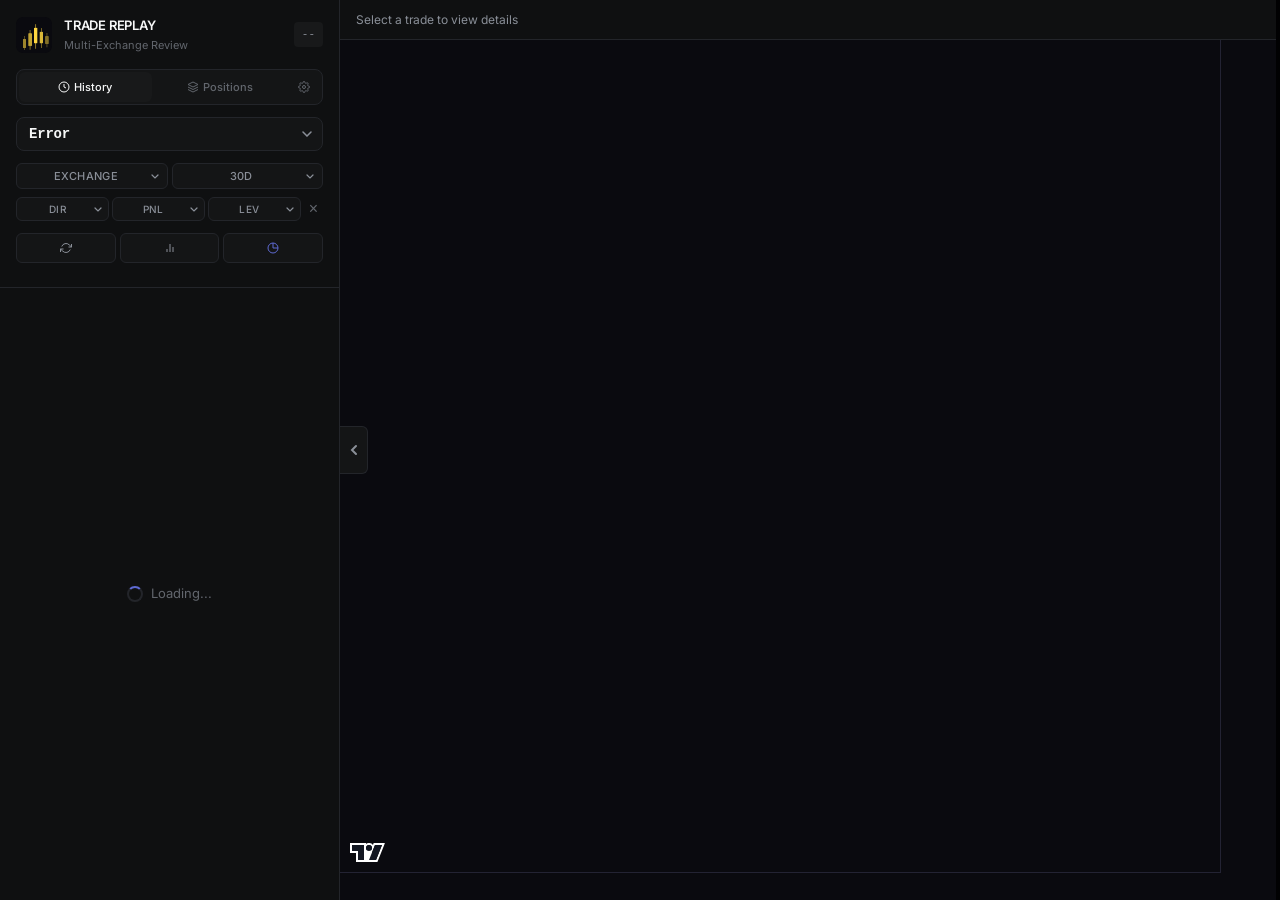
==== commit eab1c2d4: "fix: move settings button to view-toggle row" ====
--- a/static/index.html
+++ b/static/index.html
@@ -8,7 +8,7 @@
     <title>Trade Replay</title>
     <script src="/static/js/lightweight-charts.standalone.production.js"></script>
     <script src="/static/js/chart.umd.min.js"></script>
-    <link rel="stylesheet" href="/static/css/style.css?v=23">
+    <link rel="stylesheet" href="/static/css/style.css?v=24">
 </head>
 <body>
     <div class="app">
@@ -34,6 +34,9 @@
                         <button class="view-tab" data-view="positions" onclick="App.switchView('positions')">
                             <svg width="12" height="12" viewBox="0 0 24 24" fill="none" stroke="currentColor" stroke-width="2"><path d="M12 2L2 7l10 5 10-5-10-5z"/><path d="M2 17l10 5 10-5"/><path d="M2 12l10 5 10-5"/></svg>
                             Positions
+                        </button>
+                        <button class="view-settings" id="settingsBtn" onclick="App.openSettings()">
+                            <svg width="12" height="12" viewBox="0 0 24 24" fill="none" stroke="currentColor" stroke-width="2"><circle cx="12" cy="12" r="3"/><path d="M19.4 15a1.65 1.65 0 0 0 .33 1.82l.06.06a2 2 0 0 1 0 2.83 2 2 0 0 1-2.83 0l-.06-.06a1.65 1.65 0 0 0-1.82-.33 1.65 1.65 0 0 0-1 1.51V21a2 2 0 0 1-2 2 2 2 0 0 1-2-2v-.09A1.65 1.65 0 0 0 9 19.4a1.65 1.65 0 0 0-1.82.33l-.06.06a2 2 0 0 1-2.83 0 2 2 0 0 1 0-2.83l.06-.06A1.65 1.65 0 0 0 4.68 15a1.65 1.65 0 0 0-1.51-1H3a2 2 0 0 1-2-2 2 2 0 0 1 2-2h.09A1.65 1.65 0 0 0 4.6 9a1.65 1.65 0 0 0-.33-1.82l-.06-.06a2 2 0 0 1 0-2.83 2 2 0 0 1 2.83 0l.06.06A1.65 1.65 0 0 0 9 4.68a1.65 1.65 0 0 0 1-1.51V3a2 2 0 0 1 2-2 2 2 0 0 1 2 2v.09a1.65 1.65 0 0 0 1 1.51 1.65 1.65 0 0 0 1.82-.33l.06-.06a2 2 0 0 1 2.83 0 2 2 0 0 1 0 2.83l-.06.06A1.65 1.65 0 0 0 19.4 9a1.65 1.65 0 0 0 1.51 1H21a2 2 0 0 1 2 2 2 2 0 0 1-2 2h-.09a1.65 1.65 0 0 0-1.51 1z"/></svg>
                         </button>
                     </div>
 
@@ -92,9 +95,6 @@
                             <button id="aiAnalyzeBtn" class="ctrl-btn ai">
                                 <svg width="12" height="12" viewBox="0 0 24 24" fill="none" stroke="currentColor" stroke-width="2"><path d="M12 2a10 10 0 1 0 10 10H12V2z"/><path d="M12 2a10 10 0 0 1 10 10"/></svg>
                             </button>
-                            <button id="settingsBtn" class="ctrl-btn">
-                                <svg width="12" height="12" viewBox="0 0 24 24" fill="none" stroke="currentColor" stroke-width="2"><circle cx="12" cy="12" r="3"/><path d="M19.4 15a1.65 1.65 0 0 0 .33 1.82l.06.06a2 2 0 0 1 0 2.83 2 2 0 0 1-2.83 0l-.06-.06a1.65 1.65 0 0 0-1.82-.33 1.65 1.65 0 0 0-1 1.51V21a2 2 0 0 1-2 2 2 2 0 0 1-2-2v-.09A1.65 1.65 0 0 0 9 19.4a1.65 1.65 0 0 0-1.82.33l-.06.06a2 2 0 0 1-2.83 0 2 2 0 0 1 0-2.83l.06-.06A1.65 1.65 0 0 0 4.68 15a1.65 1.65 0 0 0-1.51-1H3a2 2 0 0 1-2-2 2 2 0 0 1 2-2h.09A1.65 1.65 0 0 0 4.6 9a1.65 1.65 0 0 0-.33-1.82l-.06-.06a2 2 0 0 1 0-2.83 2 2 0 0 1 2.83 0l.06.06A1.65 1.65 0 0 0 9 4.68a1.65 1.65 0 0 0 1-1.51V3a2 2 0 0 1 2-2 2 2 0 0 1 2 2v.09a1.65 1.65 0 0 0 1 1.51 1.65 1.65 0 0 0 1.82-.33l.06-.06a2 2 0 0 1 2.83 0 2 2 0 0 1 0 2.83l-.06.06A1.65 1.65 0 0 0 19.4 9a1.65 1.65 0 0 0 1.51 1H21a2 2 0 0 1 2 2 2 2 0 0 1-2 2h-.09a1.65 1.65 0 0 0-1.51 1z"/></svg>
-                            </button>
                         </div>
                         <div class="stats" id="stats"></div>
                     </div>
@@ -407,10 +407,10 @@
         </div>
     </div>
 
-    <script src="/static/js/utils.js?v=23"></script>
-    <script src="/static/js/api.js?v=23"></script>
-    <script src="/static/js/chart.js?v=23"></script>
-    <script src="/static/js/trades.js?v=23"></script>
-    <script src="/static/js/app.js?v=23"></script>
+    <script src="/static/js/utils.js?v=24"></script>
+    <script src="/static/js/api.js?v=24"></script>
+    <script src="/static/js/chart.js?v=24"></script>
+    <script src="/static/js/trades.js?v=24"></script>
+    <script src="/static/js/app.js?v=25"></script>
 </body>
 </html>
--- a/static/css/style.css
+++ b/static/css/style.css
@@ -456,6 +456,25 @@
 .view-tab.active {
     background: var(--surface-3);
     color: var(--ink);
+}
+
+.view-settings {
+    display: flex;
+    align-items: center;
+    justify-content: center;
+    width: 32px;
+    min-width: 32px;
+    background: transparent;
+    border: none;
+    border-radius: var(--r-sm);
+    color: var(--ink-tertiary);
+    cursor: pointer;
+    transition: all var(--t-fast);
+}
+
+.view-settings:hover {
+    color: var(--ink-subtle);
+    background: var(--surface-3);
 }
 
 /* ─── Positions Summary ──────────────────────────────────────────────────── */
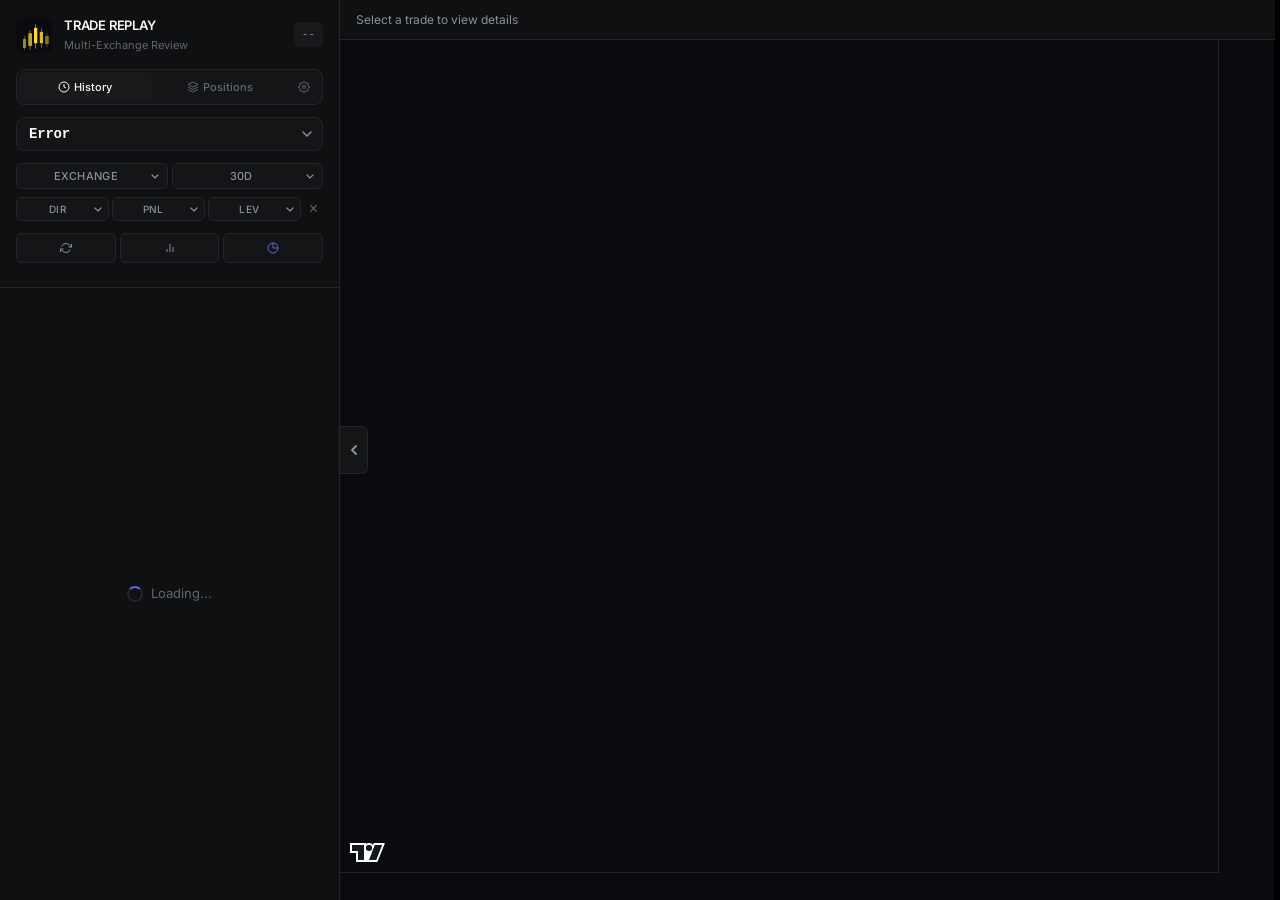
==== commit 5f20a2d7: "feat: dedicated position analysis panel with trend/risk/actions" ====
--- a/static/index.html
+++ b/static/index.html
@@ -405,12 +405,21 @@
             </div>
             <div class="panel-content" id="reviewContent"></div>
         </div>
+
+        <!-- Position Analysis Panel -->
+        <div class="side-panel pos-analysis-panel" id="posAnalysisPanel">
+            <div class="panel-header">
+                <h2>Position Analysis</h2>
+                <button class="close-btn" id="closePosAnalysisBtn">&times;</button>
+            </div>
+            <div class="panel-content" id="posAnalysisContent"></div>
+        </div>
     </div>
 
     <script src="/static/js/utils.js?v=24"></script>
     <script src="/static/js/api.js?v=24"></script>
     <script src="/static/js/chart.js?v=24"></script>
     <script src="/static/js/trades.js?v=24"></script>
-    <script src="/static/js/app.js?v=25"></script>
+    <script src="/static/js/app.js?v=26"></script>
 </body>
 </html>
--- a/static/css/style.css
+++ b/static/css/style.css
@@ -902,6 +902,122 @@
 .ai-panel.open { width: 460px; }
 .settings-panel.open { width: 420px; }
 .review-panel.open { width: 420px; }
+
+/* ─── Position Analysis Panel ────────────────────────────────────────────── */
+.pos-analysis-panel.open { width: 380px; }
+
+.pa-section {
+    margin-bottom: var(--sp-4);
+}
+
+.pa-header {
+    display: flex;
+    align-items: center;
+    gap: var(--sp-3);
+    margin-bottom: var(--sp-3);
+    padding: var(--sp-3);
+    background: var(--surface-2);
+    border-radius: var(--r-md);
+    border: 1px solid var(--hairline);
+}
+
+.pa-score {
+    font-size: 36px;
+    font-weight: 700;
+    font-family: var(--font-mono);
+    line-height: 1;
+}
+
+.pa-score.healthy { color: var(--green); }
+.pa-score.warning { color: #fbbf24; }
+.pa-score.danger { color: var(--red); }
+
+.pa-summary {
+    flex: 1;
+}
+
+.pa-summary-title {
+    font-size: 13px;
+    font-weight: 600;
+    color: var(--ink);
+    margin-bottom: 2px;
+}
+
+.pa-summary-sub {
+    font-size: 10px;
+    color: var(--ink-tertiary);
+    text-transform: uppercase;
+    letter-spacing: 0.5px;
+}
+
+.pa-label {
+    font-size: 9px;
+    font-weight: 700;
+    text-transform: uppercase;
+    letter-spacing: 1px;
+    margin-bottom: var(--sp-2);
+    padding-bottom: var(--sp-1);
+    border-bottom: 1px solid var(--hairline);
+}
+
+.pa-label.trend { color: var(--accent); }
+.pa-label.risk { color: var(--red); }
+.pa-label.action { color: var(--green); }
+
+.pa-item {
+    padding: var(--sp-2);
+    margin-bottom: var(--sp-2);
+    border-radius: var(--r-sm);
+    font-size: 11px;
+    color: var(--ink-subtle);
+    line-height: 1.6;
+}
+
+.pa-item.trend {
+    background: rgba(94, 106, 210, 0.06);
+    border-left: 3px solid var(--accent);
+}
+
+.pa-item.risk {
+    background: rgba(255, 61, 61, 0.06);
+    border-left: 3px solid var(--red);
+}
+
+.pa-item.risk.medium {
+    border-left-color: #fbbf24;
+    background: rgba(251, 191, 36, 0.06);
+}
+
+.pa-item.risk.low {
+    border-left-color: var(--ink-tertiary);
+    background: var(--surface-2);
+}
+
+.pa-item.action {
+    background: rgba(0, 200, 83, 0.06);
+    border-left: 3px solid var(--green);
+}
+
+.pa-action-badge {
+    display: inline-block;
+    font-size: 9px;
+    font-weight: 700;
+    padding: 1px 6px;
+    border-radius: 2px;
+    margin-right: var(--sp-1);
+    text-transform: uppercase;
+}
+
+.pa-action-badge.add { background: rgba(0, 200, 83, 0.15); color: var(--green); }
+.pa-action-badge.reduce { background: rgba(251, 191, 36, 0.15); color: #fbbf24; }
+.pa-action-badge.stoploss { background: rgba(255, 61, 61, 0.15); color: var(--red); }
+.pa-action-badge.hold { background: rgba(94, 106, 210, 0.15); color: var(--accent); }
+
+.pa-price {
+    font-family: var(--font-mono);
+    font-weight: 600;
+    color: var(--ink);
+}
 
 .panel-header {
     display: flex;
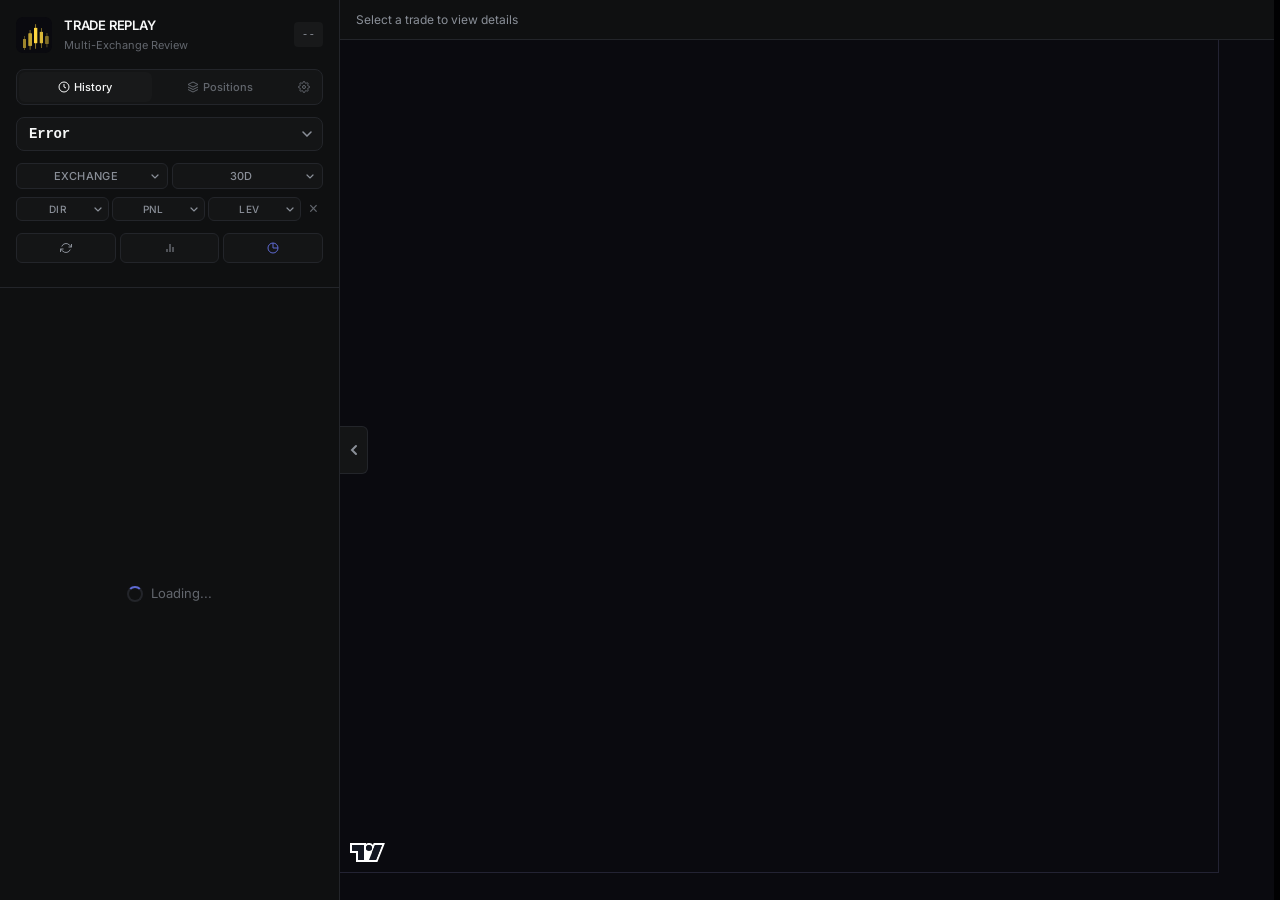
==== commit cc1a6fa7: "feat: dev branch - current local changes" ====
--- a/static/index.html
+++ b/static/index.html
@@ -8,7 +8,7 @@
     <title>Trade Replay</title>
     <script src="/static/js/lightweight-charts.standalone.production.js"></script>
     <script src="/static/js/chart.umd.min.js"></script>
-    <link rel="stylesheet" href="/static/css/style.css?v=24">
+    <link rel="stylesheet" href="/static/css/style.css?v=29">
 </head>
 <body>
     <div class="app">
@@ -107,6 +107,7 @@
                 <div class="positions-list" id="positionsList" style="display:none;">
                     <div class="loading"><div class="spinner"></div>Loading positions...</div>
                 </div>
+
             </div>
         </div>
 
@@ -168,6 +169,21 @@
                     <div style="font-size:10px;color:var(--text3);text-transform:uppercase;letter-spacing:1px;margin-bottom:8px;border-top:1px solid var(--border-light);padding-top:12px;">Past Weeks</div>
                     <div id="aiHistoryList"></div>
                 </div>
+            </div>
+        </div>
+
+        <!-- Position Analysis History Panel -->
+        <div class="side-panel pos-history-panel" id="posHistoryPanel">
+            <div class="panel-header">
+                <h2>Position Analysis History</h2>
+                <button class="close-btn" id="closePosHistoryBtn">&times;</button>
+            </div>
+            <div class="panel-content" id="posHistoryPanelContent">
+                <div class="ai-loading" id="posHistoryLoading" style="display:none;">
+                    <div class="spinner"></div>
+                    <span>Loading history...</span>
+                </div>
+                <div id="posHistoryPanelList"></div>
             </div>
         </div>
 
@@ -412,7 +428,13 @@
                 <h2>Position Analysis</h2>
                 <button class="close-btn" id="closePosAnalysisBtn">&times;</button>
             </div>
-            <div class="panel-content" id="posAnalysisContent"></div>
+            <div class="panel-content" id="posAnalysisContent">
+                <div id="posAnalysisResult"></div>
+                <div id="posHistorySection" style="margin-top:16px;display:none;">
+                    <div style="font-size:10px;color:var(--ink-subtle,#5a5a6e);text-transform:uppercase;letter-spacing:1px;margin-bottom:8px;border-top:1px solid var(--hairline,#1e1e28);padding-top:12px;">History</div>
+                    <div id="posHistoryList"></div>
+                </div>
+            </div>
         </div>
     </div>
 
@@ -420,6 +442,6 @@
     <script src="/static/js/api.js?v=24"></script>
     <script src="/static/js/chart.js?v=24"></script>
     <script src="/static/js/trades.js?v=24"></script>
-    <script src="/static/js/app.js?v=26"></script>
+    <script src="/static/js/app.js?v=34"></script>
 </body>
 </html>
--- a/static/css/style.css
+++ b/static/css/style.css
@@ -400,18 +400,6 @@
     border-color: var(--primary);
 }
 
-.trade-card .top {
-    display: flex;
-    justify-content: space-between;
-    align-items: center;
-}
-
-.trade-card .left-tags {
-    display: flex;
-    align-items: center;
-    gap: var(--sp-1);
-}
-
 .trade-num {
     font-size: 10px;
     font-weight: 600;
@@ -479,38 +467,116 @@
 
 /* ─── Positions Summary ──────────────────────────────────────────────────── */
 .positions-summary {
-    display: grid;
-    grid-template-columns: repeat(3, 1fr);
-    gap: var(--sp-1);
+    display: flex;
+    flex-direction: column;
+    gap: 0;
     margin-bottom: var(--sp-2);
-    padding: var(--sp-2);
     background: var(--surface-2);
     border-radius: var(--r-md);
     border: 1px solid var(--hairline);
+    overflow: hidden;
+}
+
+.pos-summary-row {
+    display: flex;
+    align-items: stretch;
+}
+
+.pos-summary-row.metrics {
+    border-bottom: 1px solid var(--hairline);
+}
+
+.pos-summary-row.meta {
+    font-size: 10px;
+    flex-direction: column;
 }
 
 .pos-stat {
+    flex: 1;
     text-align: center;
+    padding: 8px 6px;
+    position: relative;
+}
+
+.pos-stat + .pos-stat::before {
+    content: '';
+    position: absolute;
+    left: 0;
+    top: 20%;
+    bottom: 20%;
+    width: 1px;
+    background: var(--hairline);
 }
 
 .pos-stat .label {
     font-size: 9px;
     color: var(--ink-tertiary);
     text-transform: uppercase;
-    letter-spacing: 0.4px;
-    font-weight: 500;
+    letter-spacing: 0.5px;
+    font-weight: 500;
+    margin-bottom: 2px;
 }
 
 .pos-stat .value {
-    font-size: 13px;
-    font-weight: 600;
+    font-size: 14px;
+    font-weight: 700;
     font-family: var(--font-mono);
-    letter-spacing: -0.2px;
-    margin-top: 2px;
+    letter-spacing: -0.3px;
 }
 
 .pos-stat .value.positive { color: var(--green); }
 .pos-stat .value.negative { color: var(--red); }
+
+.pos-meta-item {
+    flex: 1;
+    padding: 6px 10px;
+    display: flex;
+    align-items: center;
+    gap: 6px;
+    position: relative;
+}
+
+.pos-meta-item + .pos-meta-item::before {
+    content: '';
+    position: absolute;
+    left: 5%;
+    right: 5%;
+    top: 0;
+    height: 1px;
+    background: var(--hairline);
+}
+
+.pos-meta-item .label {
+    font-size: 9px;
+    color: var(--ink-tertiary);
+    text-transform: uppercase;
+    letter-spacing: 0.5px;
+    font-weight: 500;
+    white-space: nowrap;
+}
+
+.pos-meta-item .value {
+    font-size: 11px;
+    font-weight: 500;
+    color: var(--ink-subtle);
+    overflow: hidden;
+    text-overflow: ellipsis;
+    white-space: nowrap;
+}
+
+.ex-tag {
+    display: inline-flex;
+    align-items: center;
+    gap: 3px;
+    font-size: 10px;
+    font-weight: 600;
+    padding: 1px 6px;
+    border-radius: 3px;
+    letter-spacing: -0.2px;
+}
+.ex-tag.okx { background: #ffffff10; color: #ffffffb0; }
+.ex-tag.bybit { background: #f7a60014; color: #f7a600cc; }
+.ex-tag.bitget { background: #00d4aa14; color: #00d4aacc; }
 
 /* ─── Position Card (unified with trade-card) ───────────────────────────── */
 .positions-list {
@@ -536,7 +602,7 @@
 
 .position-card.active {
     background: var(--surface-3);
-    border-color: var(--accent);
+    border-color: var(--primary);
 }
 
 .pos-header {
@@ -659,22 +725,6 @@
 .pnl.positive { color: var(--green); }
 .pnl.negative { color: var(--red); }
 
-.trade-card .details {
-    display: grid;
-    grid-template-columns: 1fr 1fr;
-    gap: 2px var(--sp-2);
-    margin-top: var(--sp-2);
-    font-size: 12px;
-    color: var(--ink-tertiary);
-}
-
-.trade-card .details .val {
-    color: var(--ink-subtle);
-    font-family: var(--font-mono);
-    font-size: 11px;
-    letter-spacing: -0.1px;
-}
-
 /* ─── Main Chart ─────────────────────────────────────────────────────────── */
 .main {
     flex: 1;
@@ -702,6 +752,36 @@
 .chart-header .info strong { color: var(--ink); font-weight: 500; }
 .chart-header .info.positive { color: var(--green); }
 .chart-header .info.negative { color: var(--red); }
+
+/* Unified header elements */
+.chart-header .header-sep {
+    color: var(--ink-faint);
+    margin-left: 8px;
+    font-size: 12px;
+}
+.chart-header .header-sep strong { color: var(--ink-subtle); }
+.chart-header .header-right {
+    display: flex;
+    align-items: center;
+    gap: 8px;
+}
+.chart-header .header-live {
+    font-size: 10px;
+    color: var(--ink-faint);
+    letter-spacing: 0.5px;
+}
+.chart-header .exchange {
+    font-size: 10px;
+    padding: 2px 6px;
+    border-radius: 3px;
+    margin-right: 4px;
+}
+.chart-header .dir {
+    font-size: 10px;
+    padding: 2px 6px;
+    border-radius: 3px;
+    margin-left: 6px;
+}
 
 .chart-container { flex: 1; position: relative; background: var(--canvas); }
 #chart { width: 100%; height: 100%; }
@@ -905,6 +985,7 @@
 
 /* ─── Position Analysis Panel ────────────────────────────────────────────── */
 .pos-analysis-panel.open { width: 380px; }
+.pos-history-panel.open { width: 380px; }
 
 .pa-section {
     margin-bottom: var(--sp-4);
@@ -1465,19 +1546,168 @@
 
 /* ─── Responsive ─────────────────────────────────────────────────────────── */
 @media (max-width: 768px) {
+    /* Layout: stack vertically */
     .app { flex-direction: column; }
     .sidebar {
         width: 100%;
         min-width: 100%;
-        max-height: 45vh;
+        max-height: 50vh;
         border-right: none;
         border-bottom: 1px solid var(--hairline);
+    }
+    .sidebar.collapsed {
+        max-height: 0;
+        min-height: 0;
     }
     .main {
         flex: 1;
         min-height: 0;
     }
     .chart-container { min-height: 200px; }
+
+    /* Sidebar toggle */
+    .sidebar-toggle {
+        left: 50%;
+        top: auto;
+        bottom: 0;
+        transform: translateX(-50%);
+        width: 48px;
+        height: 24px;
+        border-radius: var(--r-sm) var(--r-sm) 0 0;
+        border-bottom: none;
+    }
+    .sidebar.collapsed ~ .sidebar-toggle {
+        left: 50%;
+        top: auto;
+        bottom: auto;
+        top: 0;
+    }
+    .sidebar.collapsed ~ .sidebar-toggle svg {
+        transform: rotate(90deg);
+    }
+
+    /* Header compact */
+    .header {
+        padding: var(--sp-2);
+    }
+    .header-brand {
+        margin-bottom: var(--sp-2);
+    }
+    .brand-logo {
+        width: 28px;
+        height: 28px;
+    }
+    .brand-name {
+        font-size: 12px;
+    }
+    .brand-sub {
+        font-size: 10px;
+    }
+
+    /* View toggle compact */
+    .view-toggle {
+        gap: var(--sp-1);
+        margin-bottom: var(--sp-2);
+    }
+    .view-tab {
+        padding: var(--sp-1) var(--sp-2);
+        font-size: 11px;
+    }
+
+    /* Filters compact */
+    .ticker-select {
+        font-size: 12px;
+        padding: var(--sp-1) var(--sp-2);
+    }
+    .filter-bar {
+        gap: 2px;
+        margin-bottom: var(--sp-1);
+    }
+    .f-select, .f-pill {
+        font-size: 10px;
+        padding: 4px var(--sp-1);
+    }
+
+    /* Trade cards compact */
+    .trade-card {
+        padding: var(--sp-2);
+    }
+    .trade-header {
+        font-size: 11px;
+    }
+    .trade-pnl {
+        font-size: 12px;
+    }
+    .trade-meta {
+        font-size: 10px;
+        gap: var(--sp-1);
+    }
+
+    /* Position cards compact */
+    .positions-summary {
+        padding: var(--sp-2);
+    }
+    .pos-summary-row.metrics {
+        gap: var(--sp-2);
+    }
+    .pos-stat .label {
+        font-size: 9px;
+    }
+    .pos-stat .value {
+        font-size: 12px;
+    }
+    .position-card {
+        padding: var(--sp-2);
+    }
+    .pos-header {
+        font-size: 11px;
+        flex-wrap: wrap;
+        gap: var(--sp-1);
+    }
+    .pos-symbol {
+        font-size: 12px;
+    }
+    .pos-pnl {
+        font-size: 13px;
+    }
+    .pos-details {
+        font-size: 10px;
+        gap: var(--sp-1);
+    }
+
+    /* Chart header compact */
+    .chart-header {
+        padding: var(--sp-2);
+        font-size: 11px;
+        flex-wrap: wrap;
+        gap: var(--sp-1);
+    }
+    .chart-header .info {
+        font-size: 10px;
+    }
+    .header-right {
+        gap: var(--sp-1);
+    }
+    .ai-review-btn, .back-btn {
+        font-size: 10px;
+        padding: 2px var(--sp-1);
+    }
+
+    /* Replay bar compact */
+    .replay-bar {
+        padding: var(--sp-1) var(--sp-2);
+        font-size: 10px;
+    }
+    .replay-btn {
+        font-size: 10px;
+        padding: 2px var(--sp-2);
+    }
+    .replay-speed {
+        font-size: 9px;
+        padding: 2px var(--sp-1);
+    }
+
+    /* Side panels full screen */
     .side-panel {
         position: fixed;
         top: 0;
@@ -1493,6 +1723,73 @@
         width: 100% !important;
         transform: translateX(0);
     }
-    .trade-card .details { font-size: 11px; }
-    .trade-card .details .val { font-size: 10px; }
-}
+    .panel-header {
+        padding: var(--sp-2) var(--sp-3);
+    }
+    .panel-header h2 {
+        font-size: 14px;
+    }
+    .panel-content {
+        padding: var(--sp-2);
+    }
+
+    /* Stats panel compact */
+    .stats-grid {
+        gap: var(--sp-2);
+    }
+    .stats-item .label {
+        font-size: 9px;
+    }
+    .stats-item .value {
+        font-size: 12px;
+    }
+
+    /* Monitor toggle button */
+    .monitor-toggle {
+        font-size: 8px !important;
+        padding: 1px 6px !important;
+    }
+}
+
+/* Extra small phones */
+@media (max-width: 380px) {
+    .header-brand {
+        gap: var(--sp-2);
+    }
+    .brand-logo {
+        width: 24px;
+        height: 24px;
+    }
+    .brand-name {
+        font-size: 11px;
+    }
+    .header-badge {
+        font-size: 9px;
+    }
+    .view-tab {
+        font-size: 10px;
+        padding: 2px var(--sp-1);
+    }
+    .ticker-select {
+        font-size: 11px;
+    }
+    .f-select, .f-pill {
+        font-size: 9px;
+        padding: 3px 2px;
+    }
+    .trade-card {
+        padding: var(--sp-1);
+    }
+    .position-card {
+        padding: var(--sp-1);
+    }
+    .pos-header {
+        font-size: 10px;
+    }
+    .pos-pnl {
+        font-size: 11px;
+    }
+    .pos-details {
+        font-size: 9px;
+    }
+}
